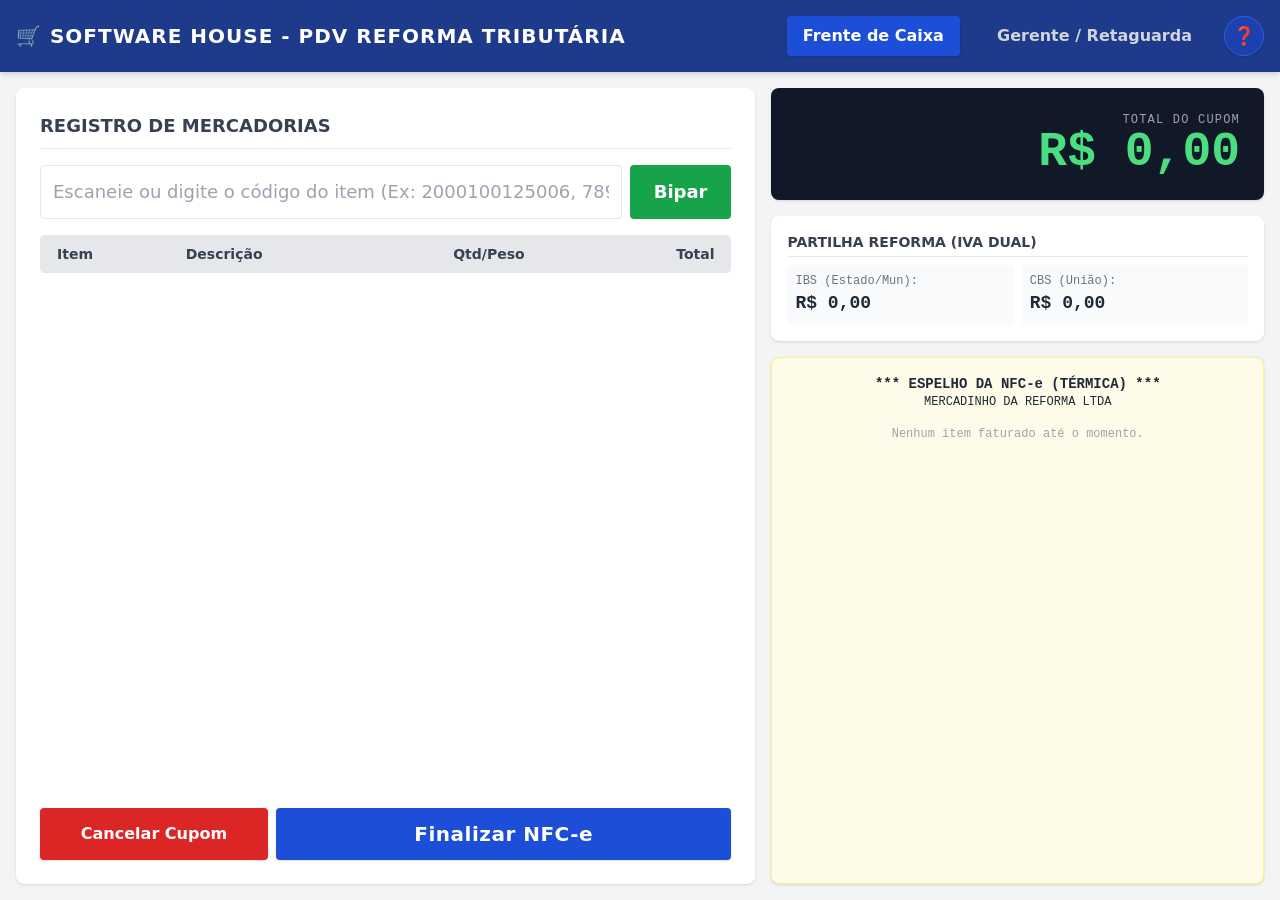
==== frontend/versao1/index.html @ 0dc678d6 "Primeiro commit: projeto Python com venv e .env protegidos" ====
<!DOCTYPE html>
<html lang="pt-BR">
<head>
    <meta charset="UTF-8">
    <meta name="viewport" content="width=device-width, initial-scale=1.0">
    <title>PDV Caixa - Reforma Tributária & IBPT</title>
    <!-- Tailwind CSS para design limpo e responsivo -->
    <script src="estilo.css"></script>
    <link rel="manifest" href="manifest.json">
    <meta name="theme-color" content="#1e3a8a">
</head>
<body class="bg-gray-100 font-sans min-h-screen flex flex-col">

    <!-- Cabeçalho Principal -->
    <header class="bg-blue-900 text-white shadow-md p-4">
    <div class="container mx-auto flex justify-between items-center">
        <h1 class="text-xl font-bold tracking-wider">🛒 SOFTWARE HOUSE - PDV REFORMA TRIBUTÁRIA</h1>
        <div class="flex items-center gap-4">
            <nav class="space-x-4">
                <button onclick="alternarAba('caixa')" id="btn-caixa" class="px-4 py-2 rounded bg-blue-700 font-semibold shadow">Frente de Caixa</button>
                <button onclick="alternarAba('gerente')" id="btn-gerente" class="px-4 py-2 rounded text-gray-300 hover:text-white font-semibold">Gerente / Retaguarda</button>
            </nav>
            <!-- Ícone de Help (?) -->
            <button onclick="abrirModalAjuda()" class="bg-blue-800 hover:bg-blue-700 text-white font-bold w-10 h-10 rounded-full border border-blue-600 flex items-center justify-center text-lg shadow transition" title="Arquitetura do Sistema">
                ❓
            </button>
        </div>
    </div>
</header>

    <!-- Área de Conteúdo -->
    <main class="container mx-auto flex-1 p-4 flex gap-4">

        <!-- ABA 1: FRENTE DE CAIXA (PDV) -->
        <section id="aba-caixa" class="w-full flex gap-4">
            <!-- Coluna Esquerda: Registro de Itens -->
            <div class="w-3/5 bg-white p-6 rounded-lg shadow flex flex-col justify-between">
                <div>
                    <h2 class="text-lg font-bold text-gray-700 mb-4 border-b pb-2">REGISTRO DE MERCADORIAS</h2>
                    <div class="flex gap-2 mb-4">
                        <input type="text" id="input-scanner" placeholder="Escaneie ou digite o código do item (Ex: 2000100125006, 7891991011259)" class="flex-1 p-3 border rounded text-lg focus:outline-none focus:ring-2 focus:ring-blue-500">
                        <button onclick="registrarItemCarrinho()" class="bg-green-600 hover:bg-green-700 text-white px-6 font-bold rounded text-lg">Bipar</button>
                    </div>
                    
                    <!-- Monitor do Item Atual -->
                    <div id="monitor-item" class="bg-blue-50 border-l-4 border-blue-600 p-4 mb-4 rounded hidden">
                        <p class="text-xs font-bold text-blue-800 tracking-wider">ÚLTIMO PRODUTO BIIPADO</p>
                        <p id="monitor-nome" class="text-2xl font-black text-gray-800">---</p>
                        <p id="monitor-detalhe" class="text-sm text-gray-600">---</p>
                    </div>

                    <!-- Lista de Compras -->
                    <div class="border rounded overflow-hidden">
                        <table class="w-full text-left border-collapse">
                            <thead>
                                <tr class="bg-gray-200 text-gray-700 text-sm">
                                    <th class="p-2 pl-4">Item</th>
                                    <th class="p-2">Descrição</th>
                                    <th class="p-2 text-center">Qtd/Peso</th>
                                    <th class="p-2 text-right pr-4">Total</th>
                                </tr>
                            </thead>
                            <tbody id="tabela-carrinho" class="text-gray-600 font-mono text-sm divide-y">
                                <!-- Inserido via JS -->
                            </tbody>
                        </table>
                    </div>
                </div>

                <!-- Botões de Fechamento -->
                <div class="mt-4 flex gap-2">
                    <button onclick="cancelarCupomAtual()" class="w-1/3 bg-red-600 hover:bg-red-700 text-white p-3 font-bold rounded shadow">Cancelar Cupom</button>
                    <button onclick="finalizarFaturamentoCupom()" class="w-2/3 bg-blue-700 hover:bg-blue-800 text-white p-3 font-bold rounded shadow text-xl tracking-wide">Finalizar NFC-e</button>
                </div>
            </div>

            <!-- Coluna Direita: Cupom e Valores Acumulados -->
            <div class="w-2/5 flex flex-col gap-4">
                <!-- Visor de Totais -->
                <div class="bg-gray-900 text-green-400 p-6 rounded-lg shadow text-right font-mono">
                    <p class="text-xs text-gray-400 tracking-widest">TOTAL DO CUPOM</p>
                    <p class="text-5xl font-black" id="visor-total">R$ 0,00</p>
                </div>

                <!-- Painel IVA Dual Realtime -->
                <div class="bg-white p-4 rounded-lg shadow">
                    <h3 class="text-sm font-bold text-gray-700 mb-2 border-b pb-1">PARTILHA REFORMA (IVA DUAL)</h3>
                    <div class="grid grid-cols-2 gap-2 text-sm font-mono">
                        <div class="bg-gray-50 p-2 rounded">
                            <span class="text-xs text-gray-500 block">IBS (Estado/Mun):</span>
                            <strong id="resumo-ibs" class="text-lg text-gray-800">R$ 0,00</strong>
                        </div>
                        <div class="bg-gray-50 p-2 rounded">
                            <span class="text-xs text-gray-500 block">CBS (União):</span>
                            <strong id="resumo-cbs" class="text-lg text-gray-800">R$ 0,00</strong>
                        </div>
                    </div>
                </div>

                <!-- Espelho da NFC-e Impressa -->
                <div class="bg-yellow-50 border border-yellow-200 p-4 rounded-lg shadow flex-1 font-mono text-xs text-gray-800 flex flex-col justify-between overflow-y-auto">
                    <div id="cupom-texto">
                        <p class="text-center font-bold text-sm">*** ESPELHO DA NFC-e (TÉRMICA) ***</p>
                        <p class="text-center mb-4">MERCADINHO DA REFORMA LTDA</p>
                        <div id="cupom-linhas" class="space-y-1">
                            <p class="text-center text-gray-400">Nenhum item faturado até o momento.</p>
                        </div>
                    </div>
                    <div id="cupom-rodape" class="border-t border-dashed border-gray-400 pt-2 mt-4 hidden">
                        <!-- Inserido dinamicamente -->
                    </div>
                </div>
            </div>
        </section>

        <!-- ABA 2: GERENTE / RETAGUARDA (AUDITORIA) -->
        <section id="aba-gerente" class="w-full bg-white p-6 rounded-lg shadow hidden space-y-6">
            <div class="flex justify-between items-center border-b pb-4">
                <h2 class="text-2xl font-bold text-gray-800">Painel do Gerente - Administração Fiscal</h2>
                <div class="space-x-2">
                    <button onclick="executarCargaMockMySQL()" class="bg-blue-600 hover:bg-blue-700 text-white px-4 py-2 font-semibold rounded shadow">1. Carga Dump JSON (MySQL)</button>
                    <button onclick="executarSincronizacaoMatriz()" class="bg-indigo-600 hover:bg-indigo-700 text-white px-4 py-2 font-semibold rounded shadow">2. Sincronizar Tabelas (NCM)</button>
                    <button onclick="carregarRelatorioInconsistencias()" class="bg-red-600 hover:bg-red-700 text-white px-4 py-2 font-semibold rounded shadow">3. Auditar Inconsistências</button>
                </div>
            </div>

            <!-- Relatório de Falhas -->
            <div>
                <h3 class="text-lg font-bold text-red-700 mb-2 flex items-center gap-2">⚠️ PRODUTOS REJEITADOS OU INCONSISTENTES</h3>
                <div class="border rounded-lg overflow-hidden shadow-sm">
                    <table class="w-full text-left border-collapse">
                        <thead>
                            <tr class="bg-red-50 text-red-800 font-bold text-sm border-b">
                                <th class="p-3">ID</th>
                                <th class="p-3">Produto</th>
                                <th class="p-3">NCM</th>
                                <th class="p-3">Falha Identificada</th>
                                <th class="p-3">Detalhamento Técnico</th>
                            </tr>
                        </table>
                        <div id="container-auditoria" class="divide-y text-sm text-gray-600 font-mono">
                            <p class="p-4 text-center text-gray-400">Clique em "Auditar Inconsistências" para executar a varredura ativa.</p>
                        </div>
                    </div>
                </div>
            </div>
        </section>

    </main>
    <!-- SUBSTITUA O BLOCO DO MODAL ANTIGO POR ESTE COMPLETO -->
<div id="modal-ajuda" class="fixed inset-0 bg-black/60 backdrop-blur-sm z-50 flex items-center justify-center hidden p-4">
    <div class="bg-white w-full max-w-4xl rounded-xl shadow-2xl flex flex-col max-h-[90vh]">
        <!-- Cabeçalho do Modal -->
        <div class="bg-blue-900 text-white p-4 rounded-t-xl flex justify-between items-center">
            <h3 class="text-lg font-bold tracking-wide">📐 ARQUITETURA DA SOLUÇÃO & CRONOGRAMA EC 132/2023</h3>
            <button onclick="fecharModalAjuda()" class="text-white hover:text-gray-300 font-black text-xl px-2">&times;</button>
        </div>
        
        <!-- Conteúdo Técnico Rolável -->
        <div class="p-6 overflow-y-auto space-y-6 text-sm text-gray-600 leading-relaxed">
            
            <!-- Sessão Nova: Cronograma da Reforma Tributária -->
            <div class="bg-blue-50 p-4 rounded-lg border border-blue-200">
                <h4 class="font-bold text-blue-950 text-base border-b border-blue-300 pb-1 mb-3">📊 CRONOGRAMA DE TRANSIÇÃO DO IVA DUAL (EC 132/2023)</h4>
                
                <div class="grid grid-cols-1 md:grid-cols-2 gap-4 font-mono text-xs text-gray-800">
                    <!-- Datas de Validade / Extinção -->
                    <div class="bg-white p-3 rounded shadow-sm border">
                        <p class="font-bold text-blue-900 mb-2 border-b pb-1">📅 Datas de Validade dos Tributos</p>
                        <ul class="space-y-1">
                            <li>• <strong>PIS:</strong> Válido até <span class="text-red-600 font-bold">2026-12</span></li>
                            <li>• <strong>COFINS:</strong> Válido até <span class="text-red-600 font-bold">2026-12</span></li>
                            <li>• <strong>IPI:</strong> Válido até <span class="text-red-600 font-bold">2026-12</span></li>
                            <li>• <strong>ICMS:</strong> Válido até <span class="text-red-600 font-bold">2032-12</span></li>
                            <li>• <strong>ISS:</strong> Válido até <span class="text-red-600 font-bold">2032-12</span></li>
                            <li>• <strong>CBS / IBS / IS:</strong> Vigência permanente (<span class="text-green-600 font-bold">3099-12</span>)</li>
                        </ul>
                    </div>

                    <!-- Alíquotas de Transição de Teste (2026-2028) -->
                    <div class="bg-white p-3 rounded shadow-sm border">
                        <p class="font-bold text-blue-900 mb-2 border-b pb-1">⚡ Alíquotas de Referência (Fase de Teste)</p>
                        <ul class="space-y-1">
                            <li class="font-bold text-indigo-900">• Alíquota Estadual - IBS:</li>
                            <li class="pl-4">- 0,1% | Início: 2026-01 | Fim: 2026-12</li>
                            <li class="pl-4">- 0,05% | Início: 2027-01 | Fim: 2028-12</li>
                            <li class="font-bold text-indigo-900 mt-1">• Alíquota Municipal - IBS:</li>
                            <li class="pl-4">- 0,05% | Início: 2027-01 | Fim: 2028-12</li>
                            <li class="text-gray-500 mt-1">• <strong>IPI:</strong> Sem alteração regulamentar nesta fase</li>
                        </ul>
                    </div>
                </div>

                <!-- Escada de Redução Gradual de ICMS / ISS -->
                <div class="bg-white p-3 rounded shadow-sm border mt-3 font-mono text-xs text-gray-800">
                    <p class="font-bold text-blue-900 mb-2 border-b pb-1">📉 Escada de Redução Proporcional (ICMS & ISS)</p>
                    <div class="grid grid-cols-1 sm:grid-cols-2 gap-2">
                        <ul class="space-y-0.5">
                            <li class="font-bold text-amber-800">• Redução Gradual do ICMS:</li>
                            <li>- <strong>Redução 90%:</strong> 2029-01 até 2029-12</li>
                            <li>- <strong>Redução 80%:</strong> 2030-01 até 2030-12</li>
                            <li>- <strong>Redução 70%:</strong> 2031-01 até 2031-12</li>
                            <li>- <strong>Redução 60%:</strong> 2032-01 até 2032-12</li>
                        </ul>
                        <ul class="space-y-0.5">
                            <li class="font-bold text-amber-800">• Redução Gradual do ISS:</li>
                            <li>- <strong>Redução 90%:</strong> 2029-01 até 2029-12</li>
                            <li>- <strong>Redução 80%:</strong> 2030-01 até 2030-12</li>
                            <li>- <strong>Redução 70%:</strong> 2031-01 até 2031-12</li>
                            <li>- <strong>Redução 60%:</strong> 2032-01 até 2032-12</li>
                        </ul>
                    </div>
                </div>
            </div>
            <!-- 📊 TABELAS DE TRANSIÇÃO E DIRETRIZES DA REFORMA (INCLUSÃO) -->
<div class="row mt-4">
    <!-- Coluna da Matriz De-Para -->
    <div class="col-md-12 mb-4">
        <div class="card shadow-sm border-primary">
             <p class="font-bold text-blue-900 mb-2 border-b pb-1">📉 Novas Regras a Serem Consideradas (CST & cClassTrib)</p>
            <div class="card-header bg-primary text-white d-flex align-items-center">
                <i class="bi bi-grid-3x3-gap-fill me-2"></i>
                <h5 class="mb-0">Matriz de Mapeamento De-Para: CST Antigo vs. cClassTrib 2026</h5>
            </div>
            <div class="card-body p-0">
                <div class="table-responsive">
                    <table class="table table-hover table-striped mb-0 align-middle small">
                        <thead class="table-dark text-nowrap">
                            <tr>
                                <th>CST Antigo</th>
                                <th>Descrição CST</th>
                                <th>cClassTrib 2026</th>
                                <th>Descrição cClassTrib</th>
                                <th>Alíquota (IBS+CBS)</th>
                                <th>Observação / Aplicação</th>
                            </tr>
                        </thead>
                        <tbody>
                            <tr><td><strong>00</strong></td><td>Tributação Normal</td><td><code class="text-danger fw-bold">0000</code></td><td>Tributação Padrão</td><td>26,5% <span class="badge bg-warning text-dark">teste: 1%</span></td><td>Varejo geral, eletrônicos</td></tr>
                            <tr><td><strong>10</strong></td><td>Tributada com ST</td><td><code class="text-danger fw-bold">0000</code></td><td>Tributação Padrão</td><td>26,5% <span class="badge bg-warning text-dark">teste: 1%</span></td><td>Aplicável somente estados que mantêm ST</td></tr>
                            <tr><td><strong>20</strong></td><td>Não Tributada</td><td><code class="text-danger fw-bold">1010</code></td><td>Cesta Básica Nacional</td><td><span class="badge bg-success">0%</span></td><td>Itens listados na Lei 214/25</td></tr>
                            <tr><td><strong>30</strong></td><td>Isenta</td><td><code class="text-danger fw-bold">1010</code></td><td>Cesta Básica Nacional</td><td><span class="badge bg-success">0%</span></td><td>Produtos isentos por lei</td></tr>
                            <tr><td><strong>40</strong></td><td>Venda de Ativo Imobilizado</td><td><code class="text-danger fw-bold">9999</code></td><td>Outros/Regime Diferenciado</td><td><span class="text-muted">Variável</span></td><td>Verificar regra específica</td></tr>
                            <tr><td><strong>41</strong></td><td>Devolução de Venda Sujeita ao ICMS</td><td><code class="text-danger fw-bold">0000</code></td><td>Tributação Padrão</td><td>26,5% <span class="badge bg-warning text-dark">teste: 1%</span></td><td>Devolução normal</td></tr>
                            <tr><td><strong>50</strong></td><td>Operação com Isenção do ICMS</td><td><code class="text-danger fw-bold">1010</code></td><td>Cesta Básica Nacional</td><td><span class="badge bg-success">0%</span></td><td>Itens com isenção específica</td></tr>
                            <tr><td><strong>51</strong></td><td>Operação Não-Tributada pela Legislação</td><td><code class="text-danger fw-bold">1010</code></td><td>Cesta Básica Nacional</td><td><span class="badge bg-success">0%</span></td><td>Isenção por lei estadual/federal</td></tr>
                            <tr><td><strong>60</strong></td><td>Crédito do ICMS a Aproveitamento</td><td><code class="text-danger fw-bold">0000</code></td><td>Tributação Padrão</td><td>26,5% <span class="badge bg-warning text-dark">teste: 1%</span></td><td>Compra de insumo</td></tr>
                            <tr><td><strong>70</strong></td><td>Transmissão de Bens Incorporais</td><td><code class="text-danger fw-bold">9999</code></td><td>Outros/Regime Diferenciado</td><td><span class="text-muted">Variável</span></td><td>Serviços intangíveis</td></tr>
                            <tr><td><strong>90</strong></td><td>Outras Operações</td><td><code class="text-danger fw-bold">9999</code></td><td>Outros/Regime Diferenciado</td><td><span class="text-muted">Variável</span></td><td>Consulte regra específica</td></tr>
                            <tr><td><strong>00-MED</strong></td><td>Medicamentos (CST 00)</td><td><code class="text-danger fw-bold">2020</code></td><td>Medicamentos</td><td><span class="badge bg-info text-dark">Redução 60%</span></td><td>Farmácias, distribuidoras</td></tr>
                            <tr><td><strong>20-MED</strong></td><td>Medicamentos Isentos</td><td><code class="text-danger fw-bold">2020</code></td><td>Medicamentos</td><td><span class="badge bg-success">0%</span></td><td>Medicamentos especiais</td></tr>
                            <tr><td><strong>00-EDU</strong></td><td>Educação (CST 00)</td><td><code class="text-danger fw-bold">3030</code></td><td>Serviços de Educação</td><td><span class="badge bg-info text-dark">Redução 60%</span></td><td>Escolas, cursos, faculdades</td></tr>
                            <tr><td><strong>00-PROF</strong></td><td>Profissionais Liberais</td><td><code class="text-danger fw-bold">4040</code></td><td>Profissionais Liberais</td><td><span class="badge bg-secondary">Trimestral</span></td><td>Médicos, advogados, contadores</td></tr>
                        </tbody>
                    </table>
                </div>
            </div>
        </div>
    </div>
</div>

<div class="row">
    <!-- Coluna de Códigos Estruturais -->
    <div class="col-md-6 mb-4">
        <div class="card h-100 shadow-sm border-secondary">
            <div class="card-header bg-secondary text-white">
                <h6 class="mb-0"><i class="bi bi-tags-fill me-2"></i>Dicionário Global cClassTrib</h6>
            </div>
            <div class="card-body py-2">
                <ul class="list-group list-group-flush small">
                    <li class="list-group-item d-flex justify-content-between align-items-center">Tributação Padrão <span class="badge bg-dark">0000</span></li>
                    <li class="list-group-item d-flex justify-content-between align-items-center">Cesta Básica Nacional <span class="badge bg-dark">1010</span></li>
                    <li class="list-group-item d-flex justify-content-between align-items-center">Medicamentos <span class="badge bg-dark">2020</span></li>
                    <li class="list-group-item d-flex justify-content-between align-items-center">Serviços de Educação <span class="badge bg-dark">3030</span></li>
                    <li class="list-group-item d-flex justify-content-between align-items-center">Profissionais Liberais <span class="badge bg-dark">4040</span></li>
                    <li class="list-group-item d-flex justify-content-between align-items-center">Operações Financeiras <span class="badge bg-dark">5050</span></li>
                    <li class="list-group-item d-flex justify-content-between align-items-center">Combustíveis e Energia <span class="badge bg-dark">6060</span></li>
                    <li class="list-group-item d-flex justify-content-between align-items-center">Bebidas Alcoólicas <span class="badge bg-dark">7070</span></li>
                    <li class="list-group-item d-flex justify-content-between align-items-center">Tabaco <span class="badge bg-dark">8080</span></li>
                    <li class="list-group-item d-flex justify-content-between align-items-center">Outros/Regime Diferenciado <span class="badge bg-dark">9999</span></li>
                </ul>
            </div>
        </div>
    </div>

    <!-- Coluna de Diretrizes Técnicas / Regras de Negócio -->
    <div class="col-md-6 mb-4">
        <div class="card h-100 shadow-sm border-warning">
            <div class="card-header bg-warning text-dark fw-bold">
                <h6 class="mb-0"><i class="bi bi-shield-fill-check me-2"></i>Orientações e Regras de Validação</h6>
            </div>
            <div class="card-body small">
                <h6 class="fw-bold mb-1 text-primary">1. Cadastro de Itens & Schema</h6>
                <p class="text-muted mb-3">O campo <code class="text-dark bg-light px-1">cClassTrib</code> deve ser mandatório. O sistema deve validar ativamente a compatibilidade NCM x Classificação antes de gerar o XML da venda.</p>
                
                <h6 class="fw-bold mb-1 text-primary">2. Alíquota de Teste (Fase 2026)</h6>
                <p class="text-muted mb-3">As operações simuladas no PDV devem utilizar a alíquota total temporária de <strong>1%</strong> (sendo <strong>0,9% para a CBS</strong> e <strong>0,1% para o IBS</strong>). A alíquota padrão estimada de 26,5% deve ficar em modo latente.</p>
                
                <h6 class="fw-bold mb-1 text-primary">3. Validação XML (Nota Técnica 2025.002)</h6>
                <div class="alert alert-danger p-2 mb-0 border-0 rounded">
                    <ul class="mb-0 ps-3 text-danger-dark">
                        <li><strong>Rejeição 530:</strong> Tag <code>cClassTrib</code> ausente no nó de tributação do item.</li>
                        <li><strong>Rejeição 999:</strong> Incompatibilidade cadastral ou de regras detectada.</li>
                    </ul>
                </div>
            </div>
        </div>
    </div>
</div>

            <!-- Dados Anteriores da PoC permanecem ordenados abaixo -->
            <div>
                <h4 class="font-bold text-blue-900 text-base border-b pb-1 mb-2">1. Engenharia do Projeto</h4>
                <p>Esta Prova de Conceito (PoC) foi projetada sob o princípio de <strong>automação fiscal baseada em dados puros (Zero Hardcode)</strong>. O sistema não utiliza condicionais estáticas para decidir impostos. Toda a inteligência tributária foi delegada para relacionamentos matemáticos nativos executados dentro do banco de dados local.</p>
            </div>
            <div>
                <h4 class="font-bold text-blue-900 text-base border-b pb-1 mb-2">2. Fontes de Dados Externas</h4>
                <ul class="list-disc pl-5 space-y-1 font-mono text-xs">
                    <li><strong>Planilha IVA Dual (SEFAZ):</strong> Fornece a matriz de flags booleanas de blocos fiscais (ex: <code class="bg-gray-100 p-0.5 rounded">ind_gIBSCBSMono</code>) vinculadas a cada CST/cClassTrib da LC 214/2025.</li>
                    <li><strong>Tabela de NCM do Fisco:</strong> Associa o NCM de 8 dígitos do produto ao código estrutural do <code class="bg-gray-100 p-0.5 rounded">cClassTrib</code>.</li>
                    <li><strong>Arquivo Bruto do IBPT:</strong> Fornece as alíquotas estimadas de carga para a Lei da Transparência (12.741/12) vinculadas estritamente por NCM.</li>
                </ul>
            </div>
            <div>
                <h4 class="font-bold text-blue-900 text-base border-b pb-1 mb-2">3. Extensão da Tabela Mestre</h4>
                <div class="bg-gray-900 text-green-400 p-3 rounded font-mono text-xs mt-2 overflow-x-auto">
                    ALTER TABLE produtos ADD COLUMN cst_iva_dual TEXT;<br>
                    ALTER TABLE produtos ADD COLUMN cclass_trib TEXT;<br>
                    ALTER TABLE produtos ADD COLUMN ind_monofasico INTEGER DEFAULT 0;<br>
                    ALTER TABLE produtos ADD COLUMN ibpt_fed REAL DEFAULT 0.0;<br>
                    ALTER TABLE produtos ADD COLUMN ibpt_est REAL DEFAULT 0.0;
                </div>
            </div>
        </div>
        
        <!-- Rodapé do Modal -->
        <div class="bg-gray-100 p-4 rounded-b-xl flex justify-end">
            <button onclick="fecharModalAjuda()" class="bg-blue-900 hover:bg-blue-800 text-white font-bold px-6 py-2 rounded shadow">Fechar Painel</button>
        </div>
    </div>
</div>

    <!-- Scripts do PWA -->
    <script src="app.js"></script>
    <script>
        // Registra o Service Worker para habilitar o PWA Offline
        if ('serviceWorker' in navigator) {
            navigator.serviceWorker.register('sw.js')
                .then(() => console.log("[PWA] Service Worker Homologado com Sucesso."));
        }
    </script>
</body>
</html>
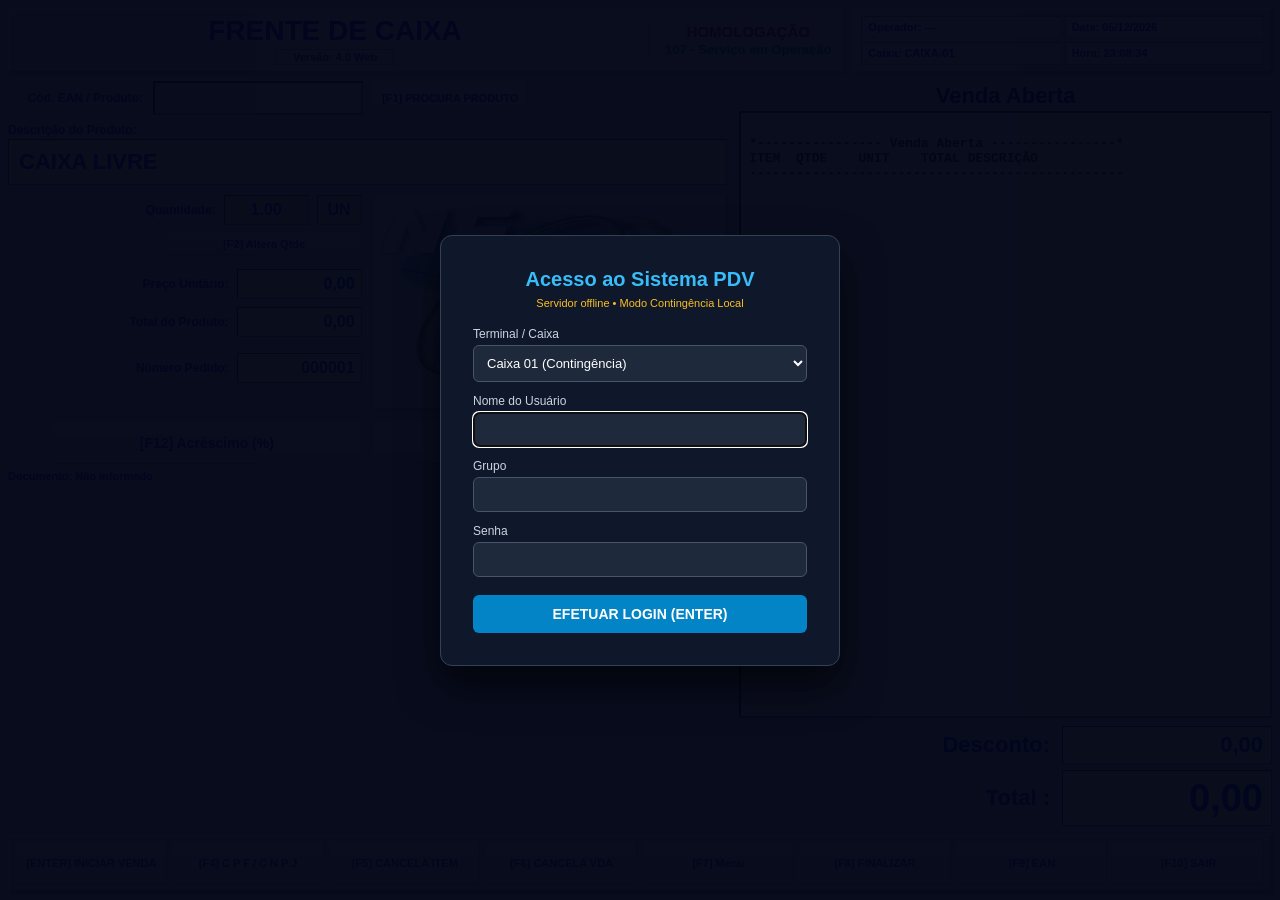
==== commit 9b2e1fa1: "Versão 1.0 do projeto- Atalização do Frente de Caixa" ====
--- a/frontend/versao1/index.html
+++ b/frontend/versao1/index.html
@@ -1,353 +1,339 @@
 <!DOCTYPE html>
 <html lang="pt-BR">
 <head>
-    <meta charset="UTF-8">
-    <meta name="viewport" content="width=device-width, initial-scale=1.0">
-    <title>PDV Caixa - Reforma Tributária & IBPT</title>
-    <!-- Tailwind CSS para design limpo e responsivo -->
-    <script src="estilo.css"></script>
-    <link rel="manifest" href="manifest.json">
-    <meta name="theme-color" content="#1e3a8a">
+  <meta charset="UTF-8" />
+  <meta name="viewport" content="width=device-width, initial-scale=1.0" />
+  <title>FRENTE DE CAIXA - NFC-e</title>
+  <style>* { box-sizing: border-box; margin: 0; padding: 0; }</style>
+  <link rel="stylesheet" href="nfce.css">
 </head>
-<body class="bg-gray-100 font-sans min-h-screen flex flex-col">
-
-    <!-- Cabeçalho Principal -->
-    <header class="bg-blue-900 text-white shadow-md p-4">
-    <div class="container mx-auto flex justify-between items-center">
-        <h1 class="text-xl font-bold tracking-wider">🛒 SOFTWARE HOUSE - PDV REFORMA TRIBUTÁRIA</h1>
-        <div class="flex items-center gap-4">
-            <nav class="space-x-4">
-                <button onclick="alternarAba('caixa')" id="btn-caixa" class="px-4 py-2 rounded bg-blue-700 font-semibold shadow">Frente de Caixa</button>
-                <button onclick="alternarAba('gerente')" id="btn-gerente" class="px-4 py-2 rounded text-gray-300 hover:text-white font-semibold">Gerente / Retaguarda</button>
-            </nav>
-            <!-- Ícone de Help (?) -->
-            <button onclick="abrirModalAjuda()" class="bg-blue-800 hover:bg-blue-700 text-white font-bold w-10 h-10 rounded-full border border-blue-600 flex items-center justify-center text-lg shadow transition" title="Arquitetura do Sistema">
-                ❓
+<body>
+
+  <!-- CABEÇALHO -->
+  <header>
+    <div class="bevel-panel header-esq">
+      <div class="titulo-caixa">
+        <h1>FRENTE DE CAIXA</h1>
+        <span id="badge-versao" class="badge-versao">Versão: 4.0 Web</span>
+      </div>
+      <div class="status-sefaz-box">
+        <div id="lbl-ambiente">HOMOLOGAÇÃO</div>
+        <div id="lbl-status-sefaz">107 - Serviço em Operação</div>
+      </div>
+    </div>
+
+    <div class="bevel-panel header-dir">
+      <div id="header-operador-badge">Operador: ---</div>
+      <div id="lbl-data">Data: --/--/----</div>
+      <div id="header-terminal-badge">Caixa: CAIXA-01</div>
+      <div id="lbl-hora">Hora: 00:00:00</div>
+    </div>
+  </header>
+
+  <!-- CORPO PRINCIPAL -->
+  <main id="aba-caixa">
+    <!-- ESQUERDA -->
+    <section class="col-esquerda">
+      <div>
+        <div class="linha-ean">
+          <label id="lbl-ean" for="input-scanner">Cód. EAN / Produto:</label>
+          <input id="input-scanner" type="text" autocomplete="off" />
+          <button onclick="abrirBuscaProduto()" id="btn-procura-produto" class="btn-pdv" style="height:34px;">
+            [F1] PROCURA PRODUTO
+          </button>
+        </div>
+
+        <div class="grupo-descricao">
+          <label>Descrição do Produto:</label>
+          <input id="txt-descricao" type="text" readonly value="CAIXA LIVRE" class="campo-amarelo" />
+        </div>
+
+        <div class="grid-produto-foto">
+          <div class="campos-valores">
+            <div class="linha-campo">
+              <label>Quantidade:</label>
+              <input id="input-quantidade" type="text" value="1.00" readonly class="campo-qtde" />
+              <input id="txt-unidade" type="text" value="UN" readonly class="campo-qtde" />
+            </div>
+
+            <div class="linha-campo">
+              <button onclick="alterarQuantidade()" id="btn-altera-qtde" class="btn-pdv" style="width:195px;">
+                [F2] Altera Qtde
+              </button>
+            </div>
+
+            <div class="linha-campo" style="margin-top:6px;">
+              <label>Preço Unitário:</label>
+              <input id="txt-preco-unit" type="text" value="0,00" readonly class="campo-amarelo input-valor" />
+            </div>
+
+            <div class="linha-campo">
+              <label>Total do Produto:</label>
+              <input id="txt-total-prod" type="text" value="0,00" readonly class="campo-amarelo input-valor" />
+            </div>
+
+            <div class="linha-campo" style="margin-top:8px;">
+              <label>Número Pedido:</label>
+              <input id="txt-num-pedido" type="text" value="000001" readonly class="campo-amarelo input-valor" />
+            </div>
+          </div>
+
+          <div class="bevel-panel quadro-foto">
+            <img id="img-produto" src="nfe_400.jpg" alt="Logo Emitente"
+                onerror="this.classList.add('hidden'); document.getElementById('placeholder-logo').classList.remove('hidden');" />
+            <div id="placeholder-logo" class="hidden">LOGO DO EMITENTE<br>SEM FOTO</div>
+          </div>
+
+
+        </div>
+
+        <div class="linha-acrescimo-desconto">
+          <div class="box-acrescimo">
+            <span id="lbl-perc-acrescimo"></span>
+            <button onclick="aplicarAcrescimo()" id="btn-acrescimo" class="btn-pdv btn-grande">
+              [F12] Acréscimo (%)
             </button>
-        </div>
-    </div>
-</header>
-
-    <!-- Área de Conteúdo -->
-    <main class="container mx-auto flex-1 p-4 flex gap-4">
-
-        <!-- ABA 1: FRENTE DE CAIXA (PDV) -->
-        <section id="aba-caixa" class="w-full flex gap-4">
-            <!-- Coluna Esquerda: Registro de Itens -->
-            <div class="w-3/5 bg-white p-6 rounded-lg shadow flex flex-col justify-between">
-                <div>
-                    <h2 class="text-lg font-bold text-gray-700 mb-4 border-b pb-2">REGISTRO DE MERCADORIAS</h2>
-                    <div class="flex gap-2 mb-4">
-                        <input type="text" id="input-scanner" placeholder="Escaneie ou digite o código do item (Ex: 2000100125006, 7891991011259)" class="flex-1 p-3 border rounded text-lg focus:outline-none focus:ring-2 focus:ring-blue-500">
-                        <button onclick="registrarItemCarrinho()" class="bg-green-600 hover:bg-green-700 text-white px-6 font-bold rounded text-lg">Bipar</button>
-                    </div>
-                    
-                    <!-- Monitor do Item Atual -->
-                    <div id="monitor-item" class="bg-blue-50 border-l-4 border-blue-600 p-4 mb-4 rounded hidden">
-                        <p class="text-xs font-bold text-blue-800 tracking-wider">ÚLTIMO PRODUTO BIIPADO</p>
-                        <p id="monitor-nome" class="text-2xl font-black text-gray-800">---</p>
-                        <p id="monitor-detalhe" class="text-sm text-gray-600">---</p>
-                    </div>
-
-                    <!-- Lista de Compras -->
-                    <div class="border rounded overflow-hidden">
-                        <table class="w-full text-left border-collapse">
-                            <thead>
-                                <tr class="bg-gray-200 text-gray-700 text-sm">
-                                    <th class="p-2 pl-4">Item</th>
-                                    <th class="p-2">Descrição</th>
-                                    <th class="p-2 text-center">Qtd/Peso</th>
-                                    <th class="p-2 text-right pr-4">Total</th>
-                                </tr>
-                            </thead>
-                            <tbody id="tabela-carrinho" class="text-gray-600 font-mono text-sm divide-y">
-                                <!-- Inserido via JS -->
-                            </tbody>
-                        </table>
-                    </div>
-                </div>
-
-                <!-- Botões de Fechamento -->
-                <div class="mt-4 flex gap-2">
-                    <button onclick="cancelarCupomAtual()" class="w-1/3 bg-red-600 hover:bg-red-700 text-white p-3 font-bold rounded shadow">Cancelar Cupom</button>
-                    <button onclick="finalizarFaturamentoCupom()" class="w-2/3 bg-blue-700 hover:bg-blue-800 text-white p-3 font-bold rounded shadow text-xl tracking-wide">Finalizar NFC-e</button>
-                </div>
-            </div>
-
-            <!-- Coluna Direita: Cupom e Valores Acumulados -->
-            <div class="w-2/5 flex flex-col gap-4">
-                <!-- Visor de Totais -->
-                <div class="bg-gray-900 text-green-400 p-6 rounded-lg shadow text-right font-mono">
-                    <p class="text-xs text-gray-400 tracking-widest">TOTAL DO CUPOM</p>
-                    <p class="text-5xl font-black" id="visor-total">R$ 0,00</p>
-                </div>
-
-                <!-- Painel IVA Dual Realtime -->
-                <div class="bg-white p-4 rounded-lg shadow">
-                    <h3 class="text-sm font-bold text-gray-700 mb-2 border-b pb-1">PARTILHA REFORMA (IVA DUAL)</h3>
-                    <div class="grid grid-cols-2 gap-2 text-sm font-mono">
-                        <div class="bg-gray-50 p-2 rounded">
-                            <span class="text-xs text-gray-500 block">IBS (Estado/Mun):</span>
-                            <strong id="resumo-ibs" class="text-lg text-gray-800">R$ 0,00</strong>
-                        </div>
-                        <div class="bg-gray-50 p-2 rounded">
-                            <span class="text-xs text-gray-500 block">CBS (União):</span>
-                            <strong id="resumo-cbs" class="text-lg text-gray-800">R$ 0,00</strong>
-                        </div>
-                    </div>
-                </div>
-
-                <!-- Espelho da NFC-e Impressa -->
-                <div class="bg-yellow-50 border border-yellow-200 p-4 rounded-lg shadow flex-1 font-mono text-xs text-gray-800 flex flex-col justify-between overflow-y-auto">
-                    <div id="cupom-texto">
-                        <p class="text-center font-bold text-sm">*** ESPELHO DA NFC-e (TÉRMICA) ***</p>
-                        <p class="text-center mb-4">MERCADINHO DA REFORMA LTDA</p>
-                        <div id="cupom-linhas" class="space-y-1">
-                            <p class="text-center text-gray-400">Nenhum item faturado até o momento.</p>
-                        </div>
-                    </div>
-                    <div id="cupom-rodape" class="border-t border-dashed border-gray-400 pt-2 mt-4 hidden">
-                        <!-- Inserido dinamicamente -->
-                    </div>
-                </div>
-            </div>
-        </section>
-
-        <!-- ABA 2: GERENTE / RETAGUARDA (AUDITORIA) -->
-        <section id="aba-gerente" class="w-full bg-white p-6 rounded-lg shadow hidden space-y-6">
-            <div class="flex justify-between items-center border-b pb-4">
-                <h2 class="text-2xl font-bold text-gray-800">Painel do Gerente - Administração Fiscal</h2>
-                <div class="space-x-2">
-                    <button onclick="executarCargaMockMySQL()" class="bg-blue-600 hover:bg-blue-700 text-white px-4 py-2 font-semibold rounded shadow">1. Carga Dump JSON (MySQL)</button>
-                    <button onclick="executarSincronizacaoMatriz()" class="bg-indigo-600 hover:bg-indigo-700 text-white px-4 py-2 font-semibold rounded shadow">2. Sincronizar Tabelas (NCM)</button>
-                    <button onclick="carregarRelatorioInconsistencias()" class="bg-red-600 hover:bg-red-700 text-white px-4 py-2 font-semibold rounded shadow">3. Auditar Inconsistências</button>
-                </div>
-            </div>
-
-            <!-- Relatório de Falhas -->
-            <div>
-                <h3 class="text-lg font-bold text-red-700 mb-2 flex items-center gap-2">⚠️ PRODUTOS REJEITADOS OU INCONSISTENTES</h3>
-                <div class="border rounded-lg overflow-hidden shadow-sm">
-                    <table class="w-full text-left border-collapse">
-                        <thead>
-                            <tr class="bg-red-50 text-red-800 font-bold text-sm border-b">
-                                <th class="p-3">ID</th>
-                                <th class="p-3">Produto</th>
-                                <th class="p-3">NCM</th>
-                                <th class="p-3">Falha Identificada</th>
-                                <th class="p-3">Detalhamento Técnico</th>
-                            </tr>
-                        </table>
-                        <div id="container-auditoria" class="divide-y text-sm text-gray-600 font-mono">
-                            <p class="p-4 text-center text-gray-400">Clique em "Auditar Inconsistências" para executar a varredura ativa.</p>
-                        </div>
-                    </div>
-                </div>
-            </div>
-        </section>
-
-    </main>
-    <!-- SUBSTITUA O BLOCO DO MODAL ANTIGO POR ESTE COMPLETO -->
-<div id="modal-ajuda" class="fixed inset-0 bg-black/60 backdrop-blur-sm z-50 flex items-center justify-center hidden p-4">
-    <div class="bg-white w-full max-w-4xl rounded-xl shadow-2xl flex flex-col max-h-[90vh]">
-        <!-- Cabeçalho do Modal -->
-        <div class="bg-blue-900 text-white p-4 rounded-t-xl flex justify-between items-center">
-            <h3 class="text-lg font-bold tracking-wide">📐 ARQUITETURA DA SOLUÇÃO & CRONOGRAMA EC 132/2023</h3>
-            <button onclick="fecharModalAjuda()" class="text-white hover:text-gray-300 font-black text-xl px-2">&times;</button>
-        </div>
-        
-        <!-- Conteúdo Técnico Rolável -->
-        <div class="p-6 overflow-y-auto space-y-6 text-sm text-gray-600 leading-relaxed">
-            
-            <!-- Sessão Nova: Cronograma da Reforma Tributária -->
-            <div class="bg-blue-50 p-4 rounded-lg border border-blue-200">
-                <h4 class="font-bold text-blue-950 text-base border-b border-blue-300 pb-1 mb-3">📊 CRONOGRAMA DE TRANSIÇÃO DO IVA DUAL (EC 132/2023)</h4>
-                
-                <div class="grid grid-cols-1 md:grid-cols-2 gap-4 font-mono text-xs text-gray-800">
-                    <!-- Datas de Validade / Extinção -->
-                    <div class="bg-white p-3 rounded shadow-sm border">
-                        <p class="font-bold text-blue-900 mb-2 border-b pb-1">📅 Datas de Validade dos Tributos</p>
-                        <ul class="space-y-1">
-                            <li>• <strong>PIS:</strong> Válido até <span class="text-red-600 font-bold">2026-12</span></li>
-                            <li>• <strong>COFINS:</strong> Válido até <span class="text-red-600 font-bold">2026-12</span></li>
-                            <li>• <strong>IPI:</strong> Válido até <span class="text-red-600 font-bold">2026-12</span></li>
-                            <li>• <strong>ICMS:</strong> Válido até <span class="text-red-600 font-bold">2032-12</span></li>
-                            <li>• <strong>ISS:</strong> Válido até <span class="text-red-600 font-bold">2032-12</span></li>
-                            <li>• <strong>CBS / IBS / IS:</strong> Vigência permanente (<span class="text-green-600 font-bold">3099-12</span>)</li>
-                        </ul>
-                    </div>
-
-                    <!-- Alíquotas de Transição de Teste (2026-2028) -->
-                    <div class="bg-white p-3 rounded shadow-sm border">
-                        <p class="font-bold text-blue-900 mb-2 border-b pb-1">⚡ Alíquotas de Referência (Fase de Teste)</p>
-                        <ul class="space-y-1">
-                            <li class="font-bold text-indigo-900">• Alíquota Estadual - IBS:</li>
-                            <li class="pl-4">- 0,1% | Início: 2026-01 | Fim: 2026-12</li>
-                            <li class="pl-4">- 0,05% | Início: 2027-01 | Fim: 2028-12</li>
-                            <li class="font-bold text-indigo-900 mt-1">• Alíquota Municipal - IBS:</li>
-                            <li class="pl-4">- 0,05% | Início: 2027-01 | Fim: 2028-12</li>
-                            <li class="text-gray-500 mt-1">• <strong>IPI:</strong> Sem alteração regulamentar nesta fase</li>
-                        </ul>
-                    </div>
-                </div>
-
-                <!-- Escada de Redução Gradual de ICMS / ISS -->
-                <div class="bg-white p-3 rounded shadow-sm border mt-3 font-mono text-xs text-gray-800">
-                    <p class="font-bold text-blue-900 mb-2 border-b pb-1">📉 Escada de Redução Proporcional (ICMS & ISS)</p>
-                    <div class="grid grid-cols-1 sm:grid-cols-2 gap-2">
-                        <ul class="space-y-0.5">
-                            <li class="font-bold text-amber-800">• Redução Gradual do ICMS:</li>
-                            <li>- <strong>Redução 90%:</strong> 2029-01 até 2029-12</li>
-                            <li>- <strong>Redução 80%:</strong> 2030-01 até 2030-12</li>
-                            <li>- <strong>Redução 70%:</strong> 2031-01 até 2031-12</li>
-                            <li>- <strong>Redução 60%:</strong> 2032-01 até 2032-12</li>
-                        </ul>
-                        <ul class="space-y-0.5">
-                            <li class="font-bold text-amber-800">• Redução Gradual do ISS:</li>
-                            <li>- <strong>Redução 90%:</strong> 2029-01 até 2029-12</li>
-                            <li>- <strong>Redução 80%:</strong> 2030-01 até 2030-12</li>
-                            <li>- <strong>Redução 70%:</strong> 2031-01 até 2031-12</li>
-                            <li>- <strong>Redução 60%:</strong> 2032-01 até 2032-12</li>
-                        </ul>
-                    </div>
-                </div>
-            </div>
-            <!-- 📊 TABELAS DE TRANSIÇÃO E DIRETRIZES DA REFORMA (INCLUSÃO) -->
-<div class="row mt-4">
-    <!-- Coluna da Matriz De-Para -->
-    <div class="col-md-12 mb-4">
-        <div class="card shadow-sm border-primary">
-             <p class="font-bold text-blue-900 mb-2 border-b pb-1">📉 Novas Regras a Serem Consideradas (CST & cClassTrib)</p>
-            <div class="card-header bg-primary text-white d-flex align-items-center">
-                <i class="bi bi-grid-3x3-gap-fill me-2"></i>
-                <h5 class="mb-0">Matriz de Mapeamento De-Para: CST Antigo vs. cClassTrib 2026</h5>
-            </div>
-            <div class="card-body p-0">
-                <div class="table-responsive">
-                    <table class="table table-hover table-striped mb-0 align-middle small">
-                        <thead class="table-dark text-nowrap">
-                            <tr>
-                                <th>CST Antigo</th>
-                                <th>Descrição CST</th>
-                                <th>cClassTrib 2026</th>
-                                <th>Descrição cClassTrib</th>
-                                <th>Alíquota (IBS+CBS)</th>
-                                <th>Observação / Aplicação</th>
-                            </tr>
-                        </thead>
-                        <tbody>
-                            <tr><td><strong>00</strong></td><td>Tributação Normal</td><td><code class="text-danger fw-bold">0000</code></td><td>Tributação Padrão</td><td>26,5% <span class="badge bg-warning text-dark">teste: 1%</span></td><td>Varejo geral, eletrônicos</td></tr>
-                            <tr><td><strong>10</strong></td><td>Tributada com ST</td><td><code class="text-danger fw-bold">0000</code></td><td>Tributação Padrão</td><td>26,5% <span class="badge bg-warning text-dark">teste: 1%</span></td><td>Aplicável somente estados que mantêm ST</td></tr>
-                            <tr><td><strong>20</strong></td><td>Não Tributada</td><td><code class="text-danger fw-bold">1010</code></td><td>Cesta Básica Nacional</td><td><span class="badge bg-success">0%</span></td><td>Itens listados na Lei 214/25</td></tr>
-                            <tr><td><strong>30</strong></td><td>Isenta</td><td><code class="text-danger fw-bold">1010</code></td><td>Cesta Básica Nacional</td><td><span class="badge bg-success">0%</span></td><td>Produtos isentos por lei</td></tr>
-                            <tr><td><strong>40</strong></td><td>Venda de Ativo Imobilizado</td><td><code class="text-danger fw-bold">9999</code></td><td>Outros/Regime Diferenciado</td><td><span class="text-muted">Variável</span></td><td>Verificar regra específica</td></tr>
-                            <tr><td><strong>41</strong></td><td>Devolução de Venda Sujeita ao ICMS</td><td><code class="text-danger fw-bold">0000</code></td><td>Tributação Padrão</td><td>26,5% <span class="badge bg-warning text-dark">teste: 1%</span></td><td>Devolução normal</td></tr>
-                            <tr><td><strong>50</strong></td><td>Operação com Isenção do ICMS</td><td><code class="text-danger fw-bold">1010</code></td><td>Cesta Básica Nacional</td><td><span class="badge bg-success">0%</span></td><td>Itens com isenção específica</td></tr>
-                            <tr><td><strong>51</strong></td><td>Operação Não-Tributada pela Legislação</td><td><code class="text-danger fw-bold">1010</code></td><td>Cesta Básica Nacional</td><td><span class="badge bg-success">0%</span></td><td>Isenção por lei estadual/federal</td></tr>
-                            <tr><td><strong>60</strong></td><td>Crédito do ICMS a Aproveitamento</td><td><code class="text-danger fw-bold">0000</code></td><td>Tributação Padrão</td><td>26,5% <span class="badge bg-warning text-dark">teste: 1%</span></td><td>Compra de insumo</td></tr>
-                            <tr><td><strong>70</strong></td><td>Transmissão de Bens Incorporais</td><td><code class="text-danger fw-bold">9999</code></td><td>Outros/Regime Diferenciado</td><td><span class="text-muted">Variável</span></td><td>Serviços intangíveis</td></tr>
-                            <tr><td><strong>90</strong></td><td>Outras Operações</td><td><code class="text-danger fw-bold">9999</code></td><td>Outros/Regime Diferenciado</td><td><span class="text-muted">Variável</span></td><td>Consulte regra específica</td></tr>
-                            <tr><td><strong>00-MED</strong></td><td>Medicamentos (CST 00)</td><td><code class="text-danger fw-bold">2020</code></td><td>Medicamentos</td><td><span class="badge bg-info text-dark">Redução 60%</span></td><td>Farmácias, distribuidoras</td></tr>
-                            <tr><td><strong>20-MED</strong></td><td>Medicamentos Isentos</td><td><code class="text-danger fw-bold">2020</code></td><td>Medicamentos</td><td><span class="badge bg-success">0%</span></td><td>Medicamentos especiais</td></tr>
-                            <tr><td><strong>00-EDU</strong></td><td>Educação (CST 00)</td><td><code class="text-danger fw-bold">3030</code></td><td>Serviços de Educação</td><td><span class="badge bg-info text-dark">Redução 60%</span></td><td>Escolas, cursos, faculdades</td></tr>
-                            <tr><td><strong>00-PROF</strong></td><td>Profissionais Liberais</td><td><code class="text-danger fw-bold">4040</code></td><td>Profissionais Liberais</td><td><span class="badge bg-secondary">Trimestral</span></td><td>Médicos, advogados, contadores</td></tr>
-                        </tbody>
-                    </table>
-                </div>
-            </div>
-        </div>
-    </div>
-</div>
-
-<div class="row">
-    <!-- Coluna de Códigos Estruturais -->
-    <div class="col-md-6 mb-4">
-        <div class="card h-100 shadow-sm border-secondary">
-            <div class="card-header bg-secondary text-white">
-                <h6 class="mb-0"><i class="bi bi-tags-fill me-2"></i>Dicionário Global cClassTrib</h6>
-            </div>
-            <div class="card-body py-2">
-                <ul class="list-group list-group-flush small">
-                    <li class="list-group-item d-flex justify-content-between align-items-center">Tributação Padrão <span class="badge bg-dark">0000</span></li>
-                    <li class="list-group-item d-flex justify-content-between align-items-center">Cesta Básica Nacional <span class="badge bg-dark">1010</span></li>
-                    <li class="list-group-item d-flex justify-content-between align-items-center">Medicamentos <span class="badge bg-dark">2020</span></li>
-                    <li class="list-group-item d-flex justify-content-between align-items-center">Serviços de Educação <span class="badge bg-dark">3030</span></li>
-                    <li class="list-group-item d-flex justify-content-between align-items-center">Profissionais Liberais <span class="badge bg-dark">4040</span></li>
-                    <li class="list-group-item d-flex justify-content-between align-items-center">Operações Financeiras <span class="badge bg-dark">5050</span></li>
-                    <li class="list-group-item d-flex justify-content-between align-items-center">Combustíveis e Energia <span class="badge bg-dark">6060</span></li>
-                    <li class="list-group-item d-flex justify-content-between align-items-center">Bebidas Alcoólicas <span class="badge bg-dark">7070</span></li>
-                    <li class="list-group-item d-flex justify-content-between align-items-center">Tabaco <span class="badge bg-dark">8080</span></li>
-                    <li class="list-group-item d-flex justify-content-between align-items-center">Outros/Regime Diferenciado <span class="badge bg-dark">9999</span></li>
-                </ul>
-            </div>
-        </div>
-    </div>
-
-    <!-- Coluna de Diretrizes Técnicas / Regras de Negócio -->
-    <div class="col-md-6 mb-4">
-        <div class="card h-100 shadow-sm border-warning">
-            <div class="card-header bg-warning text-dark fw-bold">
-                <h6 class="mb-0"><i class="bi bi-shield-fill-check me-2"></i>Orientações e Regras de Validação</h6>
-            </div>
-            <div class="card-body small">
-                <h6 class="fw-bold mb-1 text-primary">1. Cadastro de Itens & Schema</h6>
-                <p class="text-muted mb-3">O campo <code class="text-dark bg-light px-1">cClassTrib</code> deve ser mandatório. O sistema deve validar ativamente a compatibilidade NCM x Classificação antes de gerar o XML da venda.</p>
-                
-                <h6 class="fw-bold mb-1 text-primary">2. Alíquota de Teste (Fase 2026)</h6>
-                <p class="text-muted mb-3">As operações simuladas no PDV devem utilizar a alíquota total temporária de <strong>1%</strong> (sendo <strong>0,9% para a CBS</strong> e <strong>0,1% para o IBS</strong>). A alíquota padrão estimada de 26,5% deve ficar em modo latente.</p>
-                
-                <h6 class="fw-bold mb-1 text-primary">3. Validação XML (Nota Técnica 2025.002)</h6>
-                <div class="alert alert-danger p-2 mb-0 border-0 rounded">
-                    <ul class="mb-0 ps-3 text-danger-dark">
-                        <li><strong>Rejeição 530:</strong> Tag <code>cClassTrib</code> ausente no nó de tributação do item.</li>
-                        <li><strong>Rejeição 999:</strong> Incompatibilidade cadastral ou de regras detectada.</li>
-                    </ul>
-                </div>
-            </div>
-        </div>
-    </div>
-</div>
-
-            <!-- Dados Anteriores da PoC permanecem ordenados abaixo -->
-            <div>
-                <h4 class="font-bold text-blue-900 text-base border-b pb-1 mb-2">1. Engenharia do Projeto</h4>
-                <p>Esta Prova de Conceito (PoC) foi projetada sob o princípio de <strong>automação fiscal baseada em dados puros (Zero Hardcode)</strong>. O sistema não utiliza condicionais estáticas para decidir impostos. Toda a inteligência tributária foi delegada para relacionamentos matemáticos nativos executados dentro do banco de dados local.</p>
-            </div>
-            <div>
-                <h4 class="font-bold text-blue-900 text-base border-b pb-1 mb-2">2. Fontes de Dados Externas</h4>
-                <ul class="list-disc pl-5 space-y-1 font-mono text-xs">
-                    <li><strong>Planilha IVA Dual (SEFAZ):</strong> Fornece a matriz de flags booleanas de blocos fiscais (ex: <code class="bg-gray-100 p-0.5 rounded">ind_gIBSCBSMono</code>) vinculadas a cada CST/cClassTrib da LC 214/2025.</li>
-                    <li><strong>Tabela de NCM do Fisco:</strong> Associa o NCM de 8 dígitos do produto ao código estrutural do <code class="bg-gray-100 p-0.5 rounded">cClassTrib</code>.</li>
-                    <li><strong>Arquivo Bruto do IBPT:</strong> Fornece as alíquotas estimadas de carga para a Lei da Transparência (12.741/12) vinculadas estritamente por NCM.</li>
-                </ul>
-            </div>
-            <div>
-                <h4 class="font-bold text-blue-900 text-base border-b pb-1 mb-2">3. Extensão da Tabela Mestre</h4>
-                <div class="bg-gray-900 text-green-400 p-3 rounded font-mono text-xs mt-2 overflow-x-auto">
-                    ALTER TABLE produtos ADD COLUMN cst_iva_dual TEXT;<br>
-                    ALTER TABLE produtos ADD COLUMN cclass_trib TEXT;<br>
-                    ALTER TABLE produtos ADD COLUMN ind_monofasico INTEGER DEFAULT 0;<br>
-                    ALTER TABLE produtos ADD COLUMN ibpt_fed REAL DEFAULT 0.0;<br>
-                    ALTER TABLE produtos ADD COLUMN ibpt_est REAL DEFAULT 0.0;
-                </div>
-            </div>
-        </div>
-        
-        <!-- Rodapé do Modal -->
-        <div class="bg-gray-100 p-4 rounded-b-xl flex justify-end">
-            <button onclick="fecharModalAjuda()" class="bg-blue-900 hover:bg-blue-800 text-white font-bold px-6 py-2 rounded shadow">Fechar Painel</button>
-        </div>
-    </div>
-</div>
-
-    <!-- Scripts do PWA -->
-    <script src="app.js"></script>
-    <script>
-        // Registra o Service Worker para habilitar o PWA Offline
-        if ('serviceWorker' in navigator) {
-            navigator.serviceWorker.register('sw.js')
-                .then(() => console.log("[PWA] Service Worker Homologado com Sucesso."));
-        }
-    </script>
+          </div>
+          <button onclick="aplicarDesconto()" id="btn-desconto" class="btn-pdv btn-grande">
+            [F11] Desconto (Vlr)
+          </button>
+        </div>
+
+        <div id="lbl-doc-cliente">Documento: Não informado</div>
+      </div>
+
+      <div id="painel-menu-aux" class="bevel-panel hidden">
+        <button onclick="executarSuprimento()" class="btn-pdv">[F1] SUPRIMENTO</button>
+        <button onclick="executarSangria()" class="btn-pdv">[F2] SANGRIA</button>
+        <button onclick="reimprimirCupom()" class="btn-pdv">[F3] Reimpressão</button>
+        <button onclick="abrirCalculadora()" class="btn-pdv">[F4] CALCULADORA</button>
+        <button onclick="abrirCaixa()" class="btn-pdv">[F5] Abre Caixa</button>
+        <button onclick="emitirLeituraX()" class="btn-pdv">[F6] Leitura X</button>
+        <button disabled class="btn-pdv" style="visibility:hidden;"></button>
+        <button onclick="toggleMenuAuxiliar(false)" class="btn-pdv" style="color:#cc0000;">[F7] FECHAR</button>
+      </div>
+    </section>
+
+    <!-- DIREITA -->
+    <section class="col-direita">
+      <div class="status-venda-topo">
+        <span id="lbl-status-venda">Venda Aberta</span>
+      </div>
+
+      <div id="bobina-cupom" class="bobina-papel">
+*---------------- Venda Aberta ----------------*
+ITEM  QTDE    UNIT    TOTAL DESCRIÇÃO
+------------------------------------------------
+      </div>
+
+      <div class="totais-box">
+        <div class="linha-total">
+          <label>Desconto:</label>
+          <input id="visor-desconto" type="text" value="0,00" readonly class="campo-amarelo" />
+        </div>
+        <div class="linha-total">
+          <label>Total :</label>
+          <input id="visor-total" type="text" value="0,00" readonly class="campo-amarelo" />
+        </div>
+      </div>
+    </section>
+  </main>
+
+  <!-- BARRA INFERIOR -->
+  <footer class="bevel-panel">
+    <button onclick="iniciarVenda()" id="btn-iniciar" class="btn-pdv">[ENTER] INICIAR VENDA</button>
+    <button onclick="informarCpfNota()" id="btn-cpf" class="btn-pdv">[F4] C P F / C N P J</button>
+    <button onclick="cancelarItemEspecifico()" id="btn-canc-item" class="btn-pdv">[F5] CANCELA ITEM</button>
+    <button onclick="cancelarCupomAtual()" id="btn-canc-venda" class="btn-pdv">[F6] CANCELA VDA</button>
+    <button onclick="toggleMenuAuxiliar()" id="btn-menu" class="btn-pdv">[F7] Menu</button>
+    <button onclick="finalizarFaturamentoCupom()" id="btn-finalizar" class="btn-pdv">[F8] FINALIZAR</button>
+    <button onclick="focarEAN()" id="btn-ean" class="btn-pdv">[F9] EAN</button>
+    <button onclick="fazerLogoff()" id="btn-sair" class="btn-pdv">[F10] SAIR</button>
+  </footer>
+    <!-- MODAL [F1] PROCURA PRODUTO (ImportaProduto) -->
+  <div id="modal-procura-produto" class="modal-overlay hidden">
+    <div class="modal-janela">
+      <div class="modal-titulo-bar">
+        <span>LOCALIZAR PRODUTO [F1]</span>
+        <button onclick="fecharBuscaProduto()" class="btn-pdv" style="padding: 1px 6px;">X</button>
+      </div>
+
+      <div class="modal-busca-box">
+        <label for="input-busca-produto">Descrição / EAN:</label>
+        <input id="input-busca-produto" type="text" autocomplete="off" placeholder="DIGITE O NOME OU CÓDIGO DO PRODUTO..." />
+        <button onclick="consultarProdutosAPI()" class="btn-pdv" style="height: 32px;">Pesquisar</button>
+      </div>
+
+      <div class="modal-tabela-container">
+        <table class="tabela-produtos">
+          <thead>
+            <tr>
+              <th style="width: 75px;">Código</th>
+              <th style="width: 130px;">EAN / Barras</th>
+              <th>Descrição do Produto</th>
+              <th style="width: 50px; text-align: center;">Unid</th>
+              <th style="width: 100px; text-align: right;">Preço (R$)</th>
+            </tr>
+          </thead>
+          <tbody id="tbody-produtos-busca">
+            <tr><td colspan="5" style="text-align:center; padding: 20px; color: #666;">Digite para pesquisar...</td></tr>
+          </tbody>
+        </table>
+      </div>
+
+      <div class="modal-rodape">
+        <span>[↑ / ↓] Navegar &nbsp;|&nbsp; [ENTER] Confirmar Produto &nbsp;|&nbsp; [ESC] Fechar</span>
+        <div style="display: flex; gap: 8px;">
+          <button onclick="confirmarProdutoSelecionado()" class="btn-pdv" style="height: 32px; width: 110px;">[ENTER] Selecionar</button>
+          <button onclick="fecharBuscaProduto()" class="btn-pdv" style="height: 32px; width: 90px; color: #cc0000;">[ESC] Cancelar</button>
+        </div>
+      </div>
+    </div>
+  </div>
+    <!-- MODAL [F8] EFETUA PAGAMENTO (EfetuaPagamento) -->
+  <div id="modal-efetua-pagamento" class="modal-overlay hidden">
+    <div class="modal-pgto-janela">
+      <div class="modal-titulo-bar">
+        <span>FINALIZAÇÃO DA VENDA - EFETUAR PAGAMENTO [F8]</span>
+        <button onclick="fecharModalPagamento()" class="btn-pdv" style="padding: 1px 6px;">X</button>
+      </div>
+
+      <div class="pgto-grid">
+        <!-- Esquerda: Lançamento da Forma de Pagamento -->
+        <div class="pgto-form-box">
+          <div>
+            <label for="select-forma-pgto">Forma de Pagamento (tPag):</label>
+            <select id="select-forma-pgto" class="pgto-select">
+              <option value="01">01 - DINHEIRO</option>
+              <option value="03">03 - CARTÃO DE CRÉDITO</option>
+              <option value="04">04 - CARTÃO DE DÉBITO</option>
+              <option value="17">17 - PIX</option>
+              <option value="02">02 - CHEQUE</option>
+              <option value="05">05 - CRÉDITO LOJA / CREDIÁRIO</option>
+              <option value="99">99 - OUTROS</option>
+            </select>
+          </div>
+
+          <div>
+            <label for="input-valor-pgto">Valor a Lançar (R$):</label>
+            <input id="input-valor-pgto" type="text" autocomplete="off" class="pgto-input" />
+          </div>
+
+          <button onclick="adicionarPagamentoLista()" class="btn-pdv" style="height: 38px; font-size: 13px;">
+            [ENTER] Lançar Pagamento
+          </button>
+        </div>
+
+        <!-- Direita: Totalizadores + Lista de Pagamentos Lançados -->
+        <div style="display: flex; flex-direction: column; gap: 8px;">
+          <div class="pgto-resumo-cards">
+            <div class="pgto-card-valor">
+              <span>TOTAL A PAGAR:</span>
+              <strong id="pgto-total-cupom">0,00</strong>
+            </div>
+            <div class="pgto-card-valor">
+              <span>TOTAL PAGO:</span>
+              <strong id="pgto-total-pago" style="color: #16a34a;">0,00</strong>
+            </div>
+            <div class="pgto-card-valor">
+              <span>RESTANTE:</span>
+              <strong id="pgto-restante" style="color: #cc0000;">0,00</strong>
+            </div>
+            <div class="pgto-card-valor">
+              <span>TROCO:</span>
+              <strong id="pgto-troco" style="color: #000099;">0,00</strong>
+            </div>
+          </div>
+
+          <div class="pgto-lista-box">
+            <table class="tabela-produtos">
+              <thead>
+                <tr>
+                  <th>Forma de Pagamento</th>
+                  <th style="text-align: right;">Valor (R$)</th>
+                  <th style="width: 36px; text-align: center;">Ação</th>
+                </tr>
+              </thead>
+              <tbody id="tbody-pagamentos-lancados"></tbody>
+            </table>
+          </div>
+        </div>
+      </div>
+
+      <div class="modal-rodape" style="margin-top: 12px;">
+        <span>[ENTER] Lança / Confirma &nbsp;|&nbsp; [ESC] Cancelar</span>
+        <div style="display: flex; gap: 8px;">
+          <button id="btn-confirmar-pgto-final" onclick="confirmarEncerramentoVenda()" class="btn-pdv"
+                  style="height: 38px; padding: 0 16px; font-size: 13px; color: #006600;" disabled>
+            [F8] CONFIRMAR E EMITIR NFC-e
+          </button>
+          <button onclick="fecharModalPagamento()" class="btn-pdv" style="height: 38px; width: 100px; color: #cc0000;">
+            [ESC] Desistir
+          </button>
+        </div>
+      </div>
+    </div>
+  </div>
+    <!-- MODAL [F3] REIMPRESSÃO / PEDIDOS PENDENTES (PedidosPendentes) -->
+  <div id="modal-reimpressao" class="modal-overlay hidden">
+    <div class="modal-janela" style="width: 860px; height: 490px;">
+      <div class="modal-titulo-bar">
+        <span>REIMPRESSÃO DE CUPOM / NOTAS PENDENTES [F3]</span>
+        <button onclick="fecharModalReimpressao()" class="btn-pdv" style="padding: 1px 6px;">X</button>
+      </div>
+
+      <div class="modal-busca-box" style="justify-content: space-between;">
+        <div style="display: flex; gap: 6px;">
+          <button onclick="carregarNotasReimpressao('TODAS')" id="filtro-nota-TODAS" class="btn-pdv">Todas</button>
+          <button onclick="carregarNotasReimpressao('AUTORIZADAS')" id="filtro-nota-AUTORIZADAS" class="btn-pdv">Autorizadas</button>
+          <button onclick="carregarNotasReimpressao('PENDENTES')" id="filtro-nota-PENDENTES" class="btn-pdv" style="color: #cc0000;">Pendentes / Contingência</button>
+        </div>
+        <span id="lbl-qtd-notas-reimp" style="font-size: 11px; font-weight: bold; color: #000080;">0 registros</span>
+      </div>
+
+      <div class="modal-tabela-container">
+        <table class="tabela-produtos">
+          <thead>
+            <tr>
+              <th style="width: 75px;">Nº Nota</th>
+              <th style="width: 45px;">Série</th>
+              <th style="width: 45px;">Mod</th>
+              <th style="width: 135px;">Data / Hora</th>
+              <th>Consumidor / Destinatário</th>
+              <th style="width: 95px; text-align: right;">Total (R$)</th>
+              <th style="width: 115px; text-align: center;">Status SEFAZ</th>
+            </tr>
+          </thead>
+          <tbody id="tbody-notas-reimpressao"></tbody>
+        </table>
+      </div>
+
+            <div class="modal-rodape">
+        <span>[↑ / ↓] Navegar &nbsp;|&nbsp; [ENTER] Carregar na Bobina &nbsp;|&nbsp; [ESC] Fechar</span>
+        <div style="display: flex; gap: 6px;">
+          <button id="btn-transmitir-pendente" onclick="transmitirNotaPendente()" class="btn-pdv"
+                  style="height: 34px; padding: 0 10px; color: #b45309;" disabled>
+            Transmitir Pendente
+          </button>
+          <button onclick="executarReimpressaoSelecionada(true)" class="btn-pdv" style="height: 34px; padding: 0 10px;">
+            Baixar XML
+          </button>
+          <button onclick="executarReimpressaoSelecionada(false, true)" class="btn-pdv" style="height: 34px; padding: 0 12px; color: #000080;">
+            Imprimir 80mm
+          </button>
+          <button onclick="executarReimpressaoSelecionada(false, false)" class="btn-pdv" style="height: 34px; padding: 0 12px; color: #006600;">
+            [ENTER] Bobina
+          </button>
+          <button onclick="fecharModalReimpressao()" class="btn-pdv" style="height: 34px; width: 80px; color: #cc0000;">
+            [ESC] Fechar
+          </button>
+        </div>
+      </div>
+
+    </div>
+  </div>
+
+  <script src="auth_retaguarda.js"></script>
+  <script src="app.js"></script>
 </body>
 </html>
--- a/frontend/versao1/nfce.css
+++ b/frontend/versao1/nfce.css
@@ -0,0 +1,385 @@
+    
+    body {
+      font-family: Tahoma, Arial, sans-serif;
+      background-color: #d4d0c8;
+      height: 100vh;
+      display: flex;
+      flex-direction: column;
+      justify-content: space-between;
+      padding: 8px;
+      overflow: hidden;
+      user-select: none;
+    }
+
+    .bevel-panel {
+      background: #ece9d8;
+      border: 2px outset #ffffff;
+      box-shadow: 1px 1px 2px rgba(0,0,0,0.25);
+    }
+    .campo-amarelo {
+      background-color: #fff8b6;
+      color: #0000ff;
+      font-weight: bold;
+      border: 1px inset #808080;
+    }
+    .campo-qtde {
+      background-color: #ffff99;
+      color: #0000ff;
+      font-weight: bold;
+      border: 1px inset #808080;
+    }
+    .btn-pdv {
+      background: linear-gradient(#f8f8f8, #dcdcdc);
+      border: 1px outset #ffffff;
+      color: #0000ff;
+      font-weight: bold;
+      font-size: 11px;
+      cursor: pointer;
+      padding: 4px 8px;
+    }
+    .btn-pdv:active { border-style: inset; }
+    .btn-pdv:disabled { opacity: 0.45; cursor: not-allowed; }
+    .hidden { display: none !important; }
+
+    /* Cabeçalho */
+    header {
+      display: grid;
+      grid-template-columns: 2fr 1fr;
+      gap: 8px;
+      margin-bottom: 8px;
+    }
+    .header-esq {
+      display: flex;
+      align-items: center;
+      justify-content: space-between;
+      padding: 6px 12px;
+    }
+    .titulo-caixa { text-align: center; flex: 1; }
+    .titulo-caixa h1 { font-size: 28px; color: #0000ff; font-weight: 900; line-height: 1.1; }
+    .badge-versao {
+      display: inline-block;
+      margin-top: 2px;
+      padding: 1px 16px;
+      font-size: 11px;
+      font-weight: bold;
+      color: #0033cc;
+      background: #e5e5e5;
+      border: 1px solid #999;
+    }
+    .status-sefaz-box {
+      text-align: center;
+      padding-left: 16px;
+      border-left: 1px solid #b5b5b5;
+    }
+    #lbl-ambiente { font-size: 15px; font-weight: bold; color: #cc0000; }
+    #lbl-status-sefaz { font-size: 13px; font-weight: bold; color: #16a34a; margin-top: 2px; }
+
+    .header-dir {
+      display: grid;
+      grid-template-columns: 1fr 1fr;
+      gap: 4px;
+      padding: 6px;
+      font-size: 11px;
+      font-weight: bold;
+      color: #0000ff;
+    }
+    .header-dir div {
+      border: 1px inset #ccc;
+      background: #f4f4f4;
+      padding: 4px 6px;
+      white-space: nowrap;
+      overflow: hidden;
+      text-overflow: ellipsis;
+    }
+
+    /* Corpo Principal */
+    main {
+      flex: 1;
+      display: grid;
+      grid-template-columns: 1.35fr 1fr;
+      gap: 12px;
+      overflow: hidden;
+    }
+    .col-esquerda {
+      display: flex;
+      flex-direction: column;
+      justify-content: space-between;
+    }
+    .linha-ean {
+      display: flex;
+      align-items: center;
+      gap: 10px;
+      margin-bottom: 8px;
+    }
+    .linha-ean label { font-size: 12px; font-weight: bold; color: #0000ff; width: 135px; text-align: right; }
+    #input-scanner {
+      width: 210px;
+      height: 34px;
+      padding: 0 8px;
+      font-size: 18px;
+      font-weight: bold;
+      color: #cc0000;
+      background: #eeedec;
+      border: 2px inset #808080;
+    }
+    #input-scanner:focus { background: #ffff99; outline: none; }
+
+    .grupo-descricao { margin-bottom: 10px; }
+    .grupo-descricao label { display: block; font-size: 12px; font-weight: bold; color: #0000ff; margin-bottom: 2px; }
+    #txt-descricao { width: 100%; height: 46px; padding: 0 10px; font-size: 22px; text-transform: uppercase; }
+
+    .grid-produto-foto {
+      display: grid;
+      grid-template-columns: 1fr 1fr;
+      gap: 12px;
+      align-items: start;
+    }
+    .campos-valores { display: flex; flex-direction: column; gap: 8px; }
+    .linha-campo { display: flex; align-items: center; justify-content: flex-end; gap: 8px; }
+    .linha-campo label { font-size: 12px; font-weight: bold; color: #0000ff; }
+    #input-quantidade { width: 85px; height: 30px; text-align: center; font-size: 16px; }
+    #txt-unidade { width: 45px; height: 30px; text-align: center; font-size: 16px; }
+    .input-valor { width: 125px; height: 30px; padding: 0 6px; text-align: right; font-size: 16px; }
+
+        .quadro-foto {
+      background: #666666;
+      height: 215px;
+      display: flex;
+      align-items: center;
+      justify-content: center;
+      padding: 0;
+      overflow: hidden;
+    }
+    .quadro-foto img {
+      width: 100%;
+      height: 100%;
+      object-fit: fill;
+      display: block;
+    }
+    #placeholder-logo { color: #ffffff; font-size: 12px; font-weight: bold; text-align: center; }
+
+    .linha-acrescimo-desconto {
+      display: grid;
+      grid-template-columns: 1fr 1fr;
+      gap: 12px;
+      margin-top: 12px;
+    }
+    .box-acrescimo { display: flex; align-items: center; gap: 6px; }
+    #lbl-perc-acrescimo { font-size: 12px; font-weight: bold; color: #ff0000; width: 38px; }
+    .btn-grande { height: 42px; font-size: 14px; flex: 1; }
+    #lbl-doc-cliente { font-size: 11px; font-weight: bold; color: #0000ff; margin-top: 6px; }
+
+        #painel-menu-aux {
+      position: fixed;
+      bottom: 58px;
+      left: 8px;
+      width: 57%;
+      z-index: 100;
+      display: grid;
+      grid-template-columns: repeat(4, 1fr);
+      gap: 6px;
+      padding: 8px;
+      background: #ece9d8;
+      border: 2px outset #ffffff;
+      box-shadow: 0 -4px 14px rgba(0, 0, 0, 0.35);
+    }
+    #painel-menu-aux button { height: 38px; }
+
+    /* Coluna Direita: Bobina e Totais */
+    .col-direita {
+      display: flex;
+      flex-direction: column;
+      justify-content: space-between;
+      overflow: hidden;
+    }
+    .status-venda-topo { text-align: center; padding: 2px 0; }
+    #lbl-status-venda { font-size: 22px; font-weight: 900; color: #000099; }
+
+        .bobina-papel {
+      flex: 1;
+      min-height: 0;
+      background-color: #fffcca;
+      font-family: 'Courier New', monospace;
+      font-size: 13px;
+      font-weight: bold;
+      color: #111;
+      border: 2px inset #808080;
+      padding: 8px;
+      overflow-y: auto;
+      white-space: pre;
+    }
+
+    #visor-desconto { width: 200px; height: 34px; padding: 0 8px; text-align: right; font-size: 20px; }
+    #visor-total { width: 200px; height: 46px; padding: 0 8px; text-align: right; font-size: 32px; }
+
+    .totais-box {
+      margin-top: 8px;
+      display: flex;
+      flex-direction: column;
+      gap: 6px;
+    }
+    .linha-total {
+      display: flex;
+      align-items: center;
+      justify-content: flex-end;
+      gap: 12px;
+    }
+    .linha-total label { font-size: 22px; font-weight: bold; color: #0000ff; }
+    #visor-desconto { width: 210px; height: 38px; padding: 0 8px; text-align: right; font-size: 22px; }
+    #visor-total { width: 210px; height: 56px; padding: 0 8px; text-align: right; font-size: 38px; }
+
+    /* Rodapé */
+    footer {
+      display: grid;
+      grid-template-columns: repeat(8, 1fr);
+      gap: 6px;
+      padding: 6px;
+      margin-top: 8px;
+    }
+    footer button { height: 42px; }
+        /* Modal [F1] Procura Produto */
+    .modal-overlay {
+      position: fixed;
+      inset: 0;
+      background: rgba(0, 0, 0, 0.45);
+      display: flex;
+      align-items: center;
+      justify-content: center;
+      z-index: 9999;
+    }
+    .modal-janela {
+      width: 780px;
+      max-width: 95vw;
+      height: 460px;
+      background: #ece9d8;
+      border: 2px outset #ffffff;
+      box-shadow: 0 10px 25px rgba(0, 0, 0, 0.5);
+      display: flex;
+      flex-direction: column;
+      padding: 8px;
+    }
+    .modal-titulo-bar {
+      background: linear-gradient(90deg, #000080, #1084d0);
+      color: #ffffff;
+      font-weight: bold;
+      font-size: 13px;
+      padding: 5px 10px;
+      display: flex;
+      justify-content: space-between;
+      align-items: center;
+      margin-bottom: 8px;
+    }
+    .modal-busca-box {
+      display: flex;
+      gap: 8px;
+      align-items: center;
+      margin-bottom: 8px;
+    }
+    .modal-busca-box label { font-size: 12px; font-weight: bold; color: #0000ff; }
+    #input-busca-produto {
+      flex: 1;
+      height: 32px;
+      padding: 0 8px;
+      font-size: 15px;
+      font-weight: bold;
+      text-transform: uppercase;
+      background: #ffff99;
+      color: #0000ff;
+      border: 2px inset #808080;
+    }
+    .modal-tabela-container {
+      flex: 1;
+      background: #ffffff;
+      border: 2px inset #808080;
+      overflow-y: auto;
+    }
+    .tabela-produtos { width: 100%; border-collapse: collapse; font-size: 12px; }
+    .tabela-produtos th {
+      background: #d4d0c8;
+      color: #000080;
+      text-align: left;
+      padding: 6px 8px;
+      border-bottom: 1px solid #808080;
+      position: sticky;
+      top: 0;
+    }
+    .tabela-produtos td { padding: 6px 8px; border-bottom: 1px solid #e5e5e5; font-weight: bold; }
+    .tabela-produtos tr.selecionado { background-color: #0a246a; color: #ffffff; }
+    .modal-rodape {
+      display: flex;
+      justify-content: space-between;
+      align-items: center;
+      margin-top: 8px;
+      font-size: 11px;
+      color: #333;
+      font-weight: bold;
+    }
+        /* Modal [F8] Efetua Pagamento */
+    .modal-pgto-janela {
+      width: 680px;
+      max-width: 95vw;
+      background: #ece9d8;
+      border: 2px outset #ffffff;
+      box-shadow: 0 10px 25px rgba(0, 0, 0, 0.55);
+      display: flex;
+      flex-direction: column;
+      padding: 10px;
+    }
+    .pgto-grid {
+      display: grid;
+      grid-template-columns: 1fr 1.1fr;
+      gap: 12px;
+    }
+    .pgto-form-box {
+      display: flex;
+      flex-direction: column;
+      gap: 10px;
+      background: #f4f3ee;
+      padding: 10px;
+      border: 1px inset #999;
+    }
+    .pgto-form-box label {
+      display: block;
+      font-size: 12px;
+      font-weight: bold;
+      color: #0000ff;
+      margin-bottom: 3px;
+    }
+    .pgto-select, .pgto-input {
+      width: 100%;
+      height: 36px;
+      padding: 0 8px;
+      font-size: 16px;
+      font-weight: bold;
+      border: 2px inset #808080;
+    }
+    .pgto-select { background: #ffffff; color: #000080; }
+    .pgto-input { background: #ffff99; color: #0000ff; text-align: right; font-size: 20px; }
+    .pgto-resumo-cards {
+      display: grid;
+      grid-template-columns: 1fr 1fr;
+      gap: 6px;
+    }
+    .pgto-card-valor {
+      background: #fff8b6;
+      border: 1px inset #808080;
+      padding: 6px 8px;
+      text-align: right;
+    }
+    .pgto-card-valor span {
+      display: block;
+      font-size: 11px;
+      font-weight: bold;
+      color: #333;
+      text-align: left;
+    }
+    .pgto-card-valor strong {
+      font-size: 20px;
+      color: #0000ff;
+    }
+    .pgto-lista-box {
+      background: #ffffff;
+      border: 2px inset #808080;
+      height: 155px;
+      overflow-y: auto;
+    }
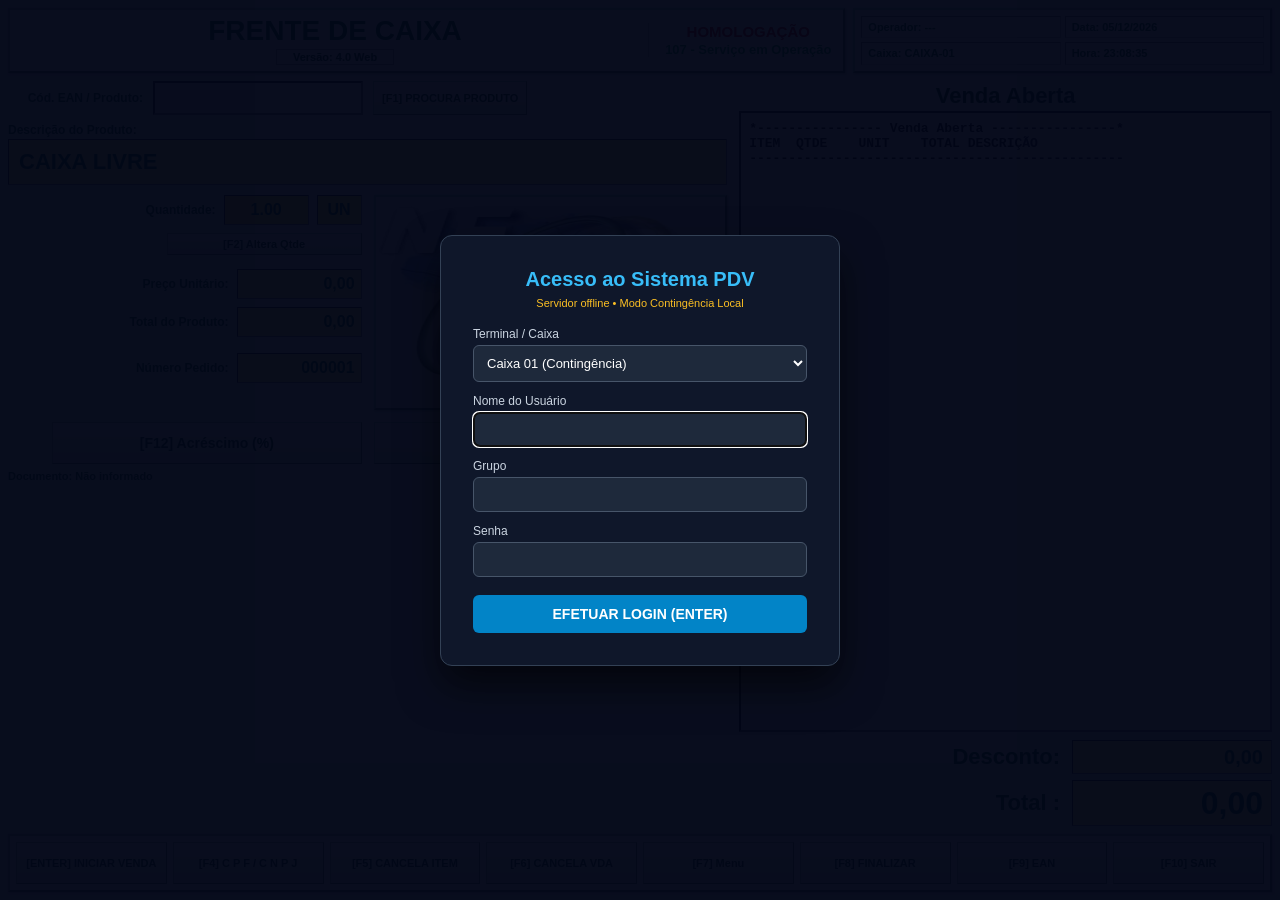
==== commit eb1e0c1b: "Versão Refatoração dos scripts do Frontend" ====
--- a/frontend/versao1/index.html
+++ b/frontend/versao1/index.html
@@ -4,10 +4,12 @@
   <meta charset="UTF-8" />
   <meta name="viewport" content="width=device-width, initial-scale=1.0" />
   <title>FRENTE DE CAIXA - NFC-e</title>
-  <style>* { box-sizing: border-box; margin: 0; padding: 0; }</style>
-  <link rel="stylesheet" href="nfce.css">
+  <link rel="stylesheet" href="../css/temas.css" />
+  <link rel="stylesheet" href="../css/base.css" />
+  <link rel="stylesheet" href="../css/layout.css" />
+  <link rel="stylesheet" href="../css/modais.css" />
 </head>
-<body>
+<body class="tema-verde-amarelo">
 
   <!-- CABEÇALHO -->
   <header>
@@ -21,7 +23,6 @@
         <div id="lbl-status-sefaz">107 - Serviço em Operação</div>
       </div>
     </div>
-
     <div class="bevel-panel header-dir">
       <div id="header-operador-badge">Operador: ---</div>
       <div id="lbl-data">Data: --/--/----</div>
@@ -32,15 +33,12 @@
 
   <!-- CORPO PRINCIPAL -->
   <main id="aba-caixa">
-    <!-- ESQUERDA -->
     <section class="col-esquerda">
       <div>
         <div class="linha-ean">
           <label id="lbl-ean" for="input-scanner">Cód. EAN / Produto:</label>
           <input id="input-scanner" type="text" autocomplete="off" />
-          <button onclick="abrirBuscaProduto()" id="btn-procura-produto" class="btn-pdv" style="height:34px;">
-            [F1] PROCURA PRODUTO
-          </button>
+          <button onclick="pdvUI.abrirBusca()" id="btn-procura-produto" class="btn-pdv" style="height:34px;">[F1] PROCURA PRODUTO</button>
         </div>
 
         <div class="grupo-descricao">
@@ -55,23 +53,17 @@
               <input id="input-quantidade" type="text" value="1.00" readonly class="campo-qtde" />
               <input id="txt-unidade" type="text" value="UN" readonly class="campo-qtde" />
             </div>
-
             <div class="linha-campo">
-              <button onclick="alterarQuantidade()" id="btn-altera-qtde" class="btn-pdv" style="width:195px;">
-                [F2] Altera Qtde
-              </button>
-            </div>
-
+              <button onclick="pdvUI.alterarQuantidade()" id="btn-altera-qtde" class="btn-pdv" style="width:195px;">[F2] Altera Qtde</button>
+            </div>
             <div class="linha-campo" style="margin-top:6px;">
               <label>Preço Unitário:</label>
               <input id="txt-preco-unit" type="text" value="0,00" readonly class="campo-amarelo input-valor" />
             </div>
-
             <div class="linha-campo">
               <label>Total do Produto:</label>
               <input id="txt-total-prod" type="text" value="0,00" readonly class="campo-amarelo input-valor" />
             </div>
-
             <div class="linha-campo" style="margin-top:8px;">
               <label>Número Pedido:</label>
               <input id="txt-num-pedido" type="text" value="000001" readonly class="campo-amarelo input-valor" />
@@ -80,126 +72,115 @@
 
           <div class="bevel-panel quadro-foto">
             <img id="img-produto" src="nfe_400.jpg" alt="Logo Emitente"
-                onerror="this.classList.add('hidden'); document.getElementById('placeholder-logo').classList.remove('hidden');" />
+                 onerror="this.classList.add('hidden'); document.getElementById('placeholder-logo').classList.remove('hidden');" />
             <div id="placeholder-logo" class="hidden">LOGO DO EMITENTE<br>SEM FOTO</div>
           </div>
-
-
         </div>
 
         <div class="linha-acrescimo-desconto">
           <div class="box-acrescimo">
             <span id="lbl-perc-acrescimo"></span>
-            <button onclick="aplicarAcrescimo()" id="btn-acrescimo" class="btn-pdv btn-grande">
-              [F12] Acréscimo (%)
-            </button>
-          </div>
-          <button onclick="aplicarDesconto()" id="btn-desconto" class="btn-pdv btn-grande">
-            [F11] Desconto (Vlr)
-          </button>
+            <button onclick="pdvUI.aplicarAcrescimo()" id="btn-acrescimo" class="btn-pdv btn-grande">[F12] Acréscimo (%)</button>
+          </div>
+          <button onclick="pdvUI.aplicarDesconto()" id="btn-desconto" class="btn-pdv btn-grande">[F11] Desconto (Vlr)</button>
         </div>
 
         <div id="lbl-doc-cliente">Documento: Não informado</div>
       </div>
 
       <div id="painel-menu-aux" class="bevel-panel hidden">
-        <button onclick="executarSuprimento()" class="btn-pdv">[F1] SUPRIMENTO</button>
-        <button onclick="executarSangria()" class="btn-pdv">[F2] SANGRIA</button>
-        <button onclick="reimprimirCupom()" class="btn-pdv">[F3] Reimpressão</button>
-        <button onclick="abrirCalculadora()" class="btn-pdv">[F4] CALCULADORA</button>
-        <button onclick="abrirCaixa()" class="btn-pdv">[F5] Abre Caixa</button>
-        <button onclick="emitirLeituraX()" class="btn-pdv">[F6] Leitura X</button>
+        <button onclick="pdvUI.executarSuprimento()" class="btn-pdv">[F1] SUPRIMENTO</button>
+        <button onclick="pdvUI.executarSangria()" class="btn-pdv">[F2] SANGRIA</button>
+        <button onclick="pdvUI.abrirReimpressao()" class="btn-pdv">[F3] Reimpressão</button>
+        <button onclick="pdvUI.abrirCalculadora()" class="btn-pdv">[F4] CALCULADORA</button>
+        <button onclick="pdvUI.abrirCaixa()" class="btn-pdv">[F5] Abre Caixa</button>
+        <button onclick="pdvUI.emitirLeituraX()" class="btn-pdv">[F6] Leitura X</button>
         <button disabled class="btn-pdv" style="visibility:hidden;"></button>
-        <button onclick="toggleMenuAuxiliar(false)" class="btn-pdv" style="color:#cc0000;">[F7] FECHAR</button>
+        <button onclick="pdvUI.toggleMenuAuxiliar(false)" class="btn-pdv" style="color:#cc0000;">[F7] FECHAR</button>
       </div>
     </section>
 
-    <!-- DIREITA -->
     <section class="col-direita">
-      <div class="status-venda-topo">
-        <span id="lbl-status-venda">Venda Aberta</span>
-      </div>
-
-      <div id="bobina-cupom" class="bobina-papel">
-*---------------- Venda Aberta ----------------*
+      <div class="status-venda-topo"><span id="lbl-status-venda">Venda Aberta</span></div>
+      <div id="bobina-cupom" class="bobina-papel">*---------------- Venda Aberta ----------------*
 ITEM  QTDE    UNIT    TOTAL DESCRIÇÃO
 ------------------------------------------------
       </div>
-
       <div class="totais-box">
-        <div class="linha-total">
-          <label>Desconto:</label>
-          <input id="visor-desconto" type="text" value="0,00" readonly class="campo-amarelo" />
-        </div>
-        <div class="linha-total">
-          <label>Total :</label>
-          <input id="visor-total" type="text" value="0,00" readonly class="campo-amarelo" />
-        </div>
+        <div class="linha-total"><label>Desconto:</label><input id="visor-desconto" type="text" value="0,00" readonly class="campo-amarelo" /></div>
+        <div class="linha-total"><label>Total :</label><input id="visor-total" type="text" value="0,00" readonly class="campo-amarelo" /></div>
       </div>
     </section>
   </main>
 
   <!-- BARRA INFERIOR -->
   <footer class="bevel-panel">
-    <button onclick="iniciarVenda()" id="btn-iniciar" class="btn-pdv">[ENTER] INICIAR VENDA</button>
-    <button onclick="informarCpfNota()" id="btn-cpf" class="btn-pdv">[F4] C P F / C N P J</button>
-    <button onclick="cancelarItemEspecifico()" id="btn-canc-item" class="btn-pdv">[F5] CANCELA ITEM</button>
-    <button onclick="cancelarCupomAtual()" id="btn-canc-venda" class="btn-pdv">[F6] CANCELA VDA</button>
-    <button onclick="toggleMenuAuxiliar()" id="btn-menu" class="btn-pdv">[F7] Menu</button>
-    <button onclick="finalizarFaturamentoCupom()" id="btn-finalizar" class="btn-pdv">[F8] FINALIZAR</button>
-    <button onclick="focarEAN()" id="btn-ean" class="btn-pdv">[F9] EAN</button>
+    <button onclick="pdvUI.iniciarVenda()" id="btn-iniciar" class="btn-pdv">[ENTER] INICIAR VENDA</button>
+    <button onclick="pdvUI.informarCpfNota()" id="btn-cpf" class="btn-pdv">[F4] C P F / C N P J</button>
+    <button onclick="pdvUI.cancelarItem()" id="btn-canc-item" class="btn-pdv">[F5] CANCELA ITEM</button>
+    <button onclick="pdvUI.cancelarVenda()" id="btn-canc-venda" class="btn-pdv">[F6] CANCELA VDA</button>
+    <button onclick="pdvUI.toggleMenuAuxiliar()" id="btn-menu" class="btn-pdv">[F7] Menu</button>
+    <button onclick="pdvUI.abrirPagamento()" id="btn-finalizar" class="btn-pdv">[F8] FINALIZAR</button>
+    <button onclick="pdvUI.focarEAN()" id="btn-ean" class="btn-pdv">[F9] EAN</button>
     <button onclick="fazerLogoff()" id="btn-sair" class="btn-pdv">[F10] SAIR</button>
   </footer>
-    <!-- MODAL [F1] PROCURA PRODUTO (ImportaProduto) -->
+  <!-- MODAL UNIVERSAL (Substitui prompt) -->
+  <div id="modal-input-universal" class="modal-overlay hidden">
+    <div class="modal-pgto-janela" style="width: 420px;">
+      <div class="modal-titulo-bar">
+        <span id="modal-univ-titulo">ENTRADA DE DADOS</span>
+        <button onclick="pdvUI.fecharUniversal(null)" class="btn-pdv" style="padding: 1px 6px;">X</button>
+      </div>
+      <div style="padding: 10px 6px; display: flex; flex-direction: column; gap: 10px;">
+        <label id="modal-univ-label" for="modal-univ-campo" style="font-size: 13px; font-weight: bold; color: #0000ff;">Informe o valor:</label>
+        <input id="modal-univ-campo" type="text" autocomplete="off" class="pgto-input" style="text-align: center;" />
+        <span id="modal-univ-dica" style="font-size: 11px; color: #444; font-weight: bold;"></span>
+      </div>
+      <div class="modal-rodape" style="margin-top: 8px;">
+        <span>[ENTER] Confirmar | [ESC] Cancelar</span>
+        <div style="display: flex; gap: 8px;">
+          <button onclick="pdvUI.confirmarUniversal()" class="btn-pdv" style="height: 34px; width: 100px; color: #006600;">[ENTER] OK</button>
+          <button onclick="pdvUI.fecharUniversal(null)" class="btn-pdv" style="height: 34px; width: 90px; color: #cc0000;">[ESC] Cancelar</button>
+        </div>
+      </div>
+    </div>
+  </div>
+
+  <!-- MODAL [F1] PROCURA PRODUTO -->
   <div id="modal-procura-produto" class="modal-overlay hidden">
     <div class="modal-janela">
       <div class="modal-titulo-bar">
         <span>LOCALIZAR PRODUTO [F1]</span>
-        <button onclick="fecharBuscaProduto()" class="btn-pdv" style="padding: 1px 6px;">X</button>
-      </div>
-
+        <button onclick="pdvUI.fecharBusca()" class="btn-pdv" style="padding: 1px 6px;">X</button>
+      </div>
       <div class="modal-busca-box">
         <label for="input-busca-produto">Descrição / EAN:</label>
-        <input id="input-busca-produto" type="text" autocomplete="off" placeholder="DIGITE O NOME OU CÓDIGO DO PRODUTO..." />
-        <button onclick="consultarProdutosAPI()" class="btn-pdv" style="height: 32px;">Pesquisar</button>
-      </div>
-
+        <input id="input-busca-produto" type="text" autocomplete="off" placeholder="DIGITE O NOME OU CÓDIGO..." />
+        <button onclick="pdvUI.consultarProdutos()" class="btn-pdv" style="height: 32px;">Pesquisar</button>
+      </div>
       <div class="modal-tabela-container">
         <table class="tabela-produtos">
-          <thead>
-            <tr>
-              <th style="width: 75px;">Código</th>
-              <th style="width: 130px;">EAN / Barras</th>
-              <th>Descrição do Produto</th>
-              <th style="width: 50px; text-align: center;">Unid</th>
-              <th style="width: 100px; text-align: right;">Preço (R$)</th>
-            </tr>
-          </thead>
-          <tbody id="tbody-produtos-busca">
-            <tr><td colspan="5" style="text-align:center; padding: 20px; color: #666;">Digite para pesquisar...</td></tr>
-          </tbody>
+          <thead><tr><th style="width:75px;">Código</th><th style="width:130px;">EAN / Barras</th><th>Descrição</th><th style="width:50px; text-align:center;">Unid</th><th style="width:100px; text-align:right;">Preço (R$)</th></tr></thead>
+          <tbody id="tbody-produtos-busca"></tbody>
         </table>
       </div>
-
       <div class="modal-rodape">
-        <span>[↑ / ↓] Navegar &nbsp;|&nbsp; [ENTER] Confirmar Produto &nbsp;|&nbsp; [ESC] Fechar</span>
+        <span>[↑ / ↓] Navegar | [ENTER] Confirmar | [ESC] Fechar</span>
         <div style="display: flex; gap: 8px;">
-          <button onclick="confirmarProdutoSelecionado()" class="btn-pdv" style="height: 32px; width: 110px;">[ENTER] Selecionar</button>
-          <button onclick="fecharBuscaProduto()" class="btn-pdv" style="height: 32px; width: 90px; color: #cc0000;">[ESC] Cancelar</button>
-        </div>
-      </div>
-    </div>
-  </div>
-    <!-- MODAL [F8] EFETUA PAGAMENTO (EfetuaPagamento) -->
+          <button onclick="pdvUI.confirmarProdutoBusca()" class="btn-pdv" style="height: 32px; width: 110px;">[ENTER] Selecionar</button>
+          <button onclick="pdvUI.fecharBusca()" class="btn-pdv" style="height: 32px; width: 90px; color: #cc0000;">[ESC] Cancelar</button>
+        </div>
+      </div>
+    </div>
+  </div>
+  <!-- MODAL [F8] EFETUA PAGAMENTO -->
   <div id="modal-efetua-pagamento" class="modal-overlay hidden">
     <div class="modal-pgto-janela">
       <div class="modal-titulo-bar">
         <span>FINALIZAÇÃO DA VENDA - EFETUAR PAGAMENTO [F8]</span>
-        <button onclick="fecharModalPagamento()" class="btn-pdv" style="padding: 1px 6px;">X</button>
-      </div>
-
+        <button onclick="pdvUI.fecharPagamento()" class="btn-pdv" style="padding: 1px 6px;">X</button>
+      </div>
       <div class="pgto-grid">
-        <!-- Esquerda: Lançamento da Forma de Pagamento -->
         <div class="pgto-form-box">
           <div>
             <label for="select-forma-pgto">Forma de Pagamento (tPag):</label>
@@ -213,127 +194,72 @@
               <option value="99">99 - OUTROS</option>
             </select>
           </div>
-
           <div>
             <label for="input-valor-pgto">Valor a Lançar (R$):</label>
             <input id="input-valor-pgto" type="text" autocomplete="off" class="pgto-input" />
           </div>
-
-          <button onclick="adicionarPagamentoLista()" class="btn-pdv" style="height: 38px; font-size: 13px;">
-            [ENTER] Lançar Pagamento
-          </button>
-        </div>
-
-        <!-- Direita: Totalizadores + Lista de Pagamentos Lançados -->
+          <button onclick="pdvUI.adicionarPagamento()" class="btn-pdv" style="height: 38px; font-size: 13px;">[ENTER] Lançar Pagamento</button>
+        </div>
         <div style="display: flex; flex-direction: column; gap: 8px;">
           <div class="pgto-resumo-cards">
-            <div class="pgto-card-valor">
-              <span>TOTAL A PAGAR:</span>
-              <strong id="pgto-total-cupom">0,00</strong>
-            </div>
-            <div class="pgto-card-valor">
-              <span>TOTAL PAGO:</span>
-              <strong id="pgto-total-pago" style="color: #16a34a;">0,00</strong>
-            </div>
-            <div class="pgto-card-valor">
-              <span>RESTANTE:</span>
-              <strong id="pgto-restante" style="color: #cc0000;">0,00</strong>
-            </div>
-            <div class="pgto-card-valor">
-              <span>TROCO:</span>
-              <strong id="pgto-troco" style="color: #000099;">0,00</strong>
-            </div>
-          </div>
-
+            <div class="pgto-card-valor"><span>TOTAL A PAGAR:</span><strong id="pgto-total-cupom">0,00</strong></div>
+            <div class="pgto-card-valor"><span>TOTAL PAGO:</span><strong id="pgto-total-pago" style="color:#16a34a;">0,00</strong></div>
+            <div class="pgto-card-valor"><span>RESTANTE:</span><strong id="pgto-restante" style="color:#cc0000;">0,00</strong></div>
+            <div class="pgto-card-valor"><span>TROCO:</span><strong id="pgto-troco" style="color:#000099;">0,00</strong></div>
+          </div>
           <div class="pgto-lista-box">
             <table class="tabela-produtos">
-              <thead>
-                <tr>
-                  <th>Forma de Pagamento</th>
-                  <th style="text-align: right;">Valor (R$)</th>
-                  <th style="width: 36px; text-align: center;">Ação</th>
-                </tr>
-              </thead>
+              <thead><tr><th>Forma de Pagamento</th><th style="text-align:right;">Valor (R$)</th><th style="width:36px; text-align:center;">Ação</th></tr></thead>
               <tbody id="tbody-pagamentos-lancados"></tbody>
             </table>
           </div>
         </div>
       </div>
-
       <div class="modal-rodape" style="margin-top: 12px;">
-        <span>[ENTER] Lança / Confirma &nbsp;|&nbsp; [ESC] Cancelar</span>
+        <span>[ENTER] Lança / Confirma | [ESC] Cancelar</span>
         <div style="display: flex; gap: 8px;">
-          <button id="btn-confirmar-pgto-final" onclick="confirmarEncerramentoVenda()" class="btn-pdv"
-                  style="height: 38px; padding: 0 16px; font-size: 13px; color: #006600;" disabled>
-            [F8] CONFIRMAR E EMITIR NFC-e
-          </button>
-          <button onclick="fecharModalPagamento()" class="btn-pdv" style="height: 38px; width: 100px; color: #cc0000;">
-            [ESC] Desistir
-          </button>
-        </div>
-      </div>
-    </div>
-  </div>
-    <!-- MODAL [F3] REIMPRESSÃO / PEDIDOS PENDENTES (PedidosPendentes) -->
+          <button id="btn-confirmar-pgto-final" onclick="pdvUI.confirmarEncerramentoVenda()" class="btn-pdv" style="height: 38px; padding: 0 16px; font-size: 13px; color: #006600;" disabled>[F8] CONFIRMAR E EMITIR NFC-e</button>
+          <button onclick="pdvUI.fecharPagamento()" class="btn-pdv" style="height: 38px; width: 100px; color: #cc0000;">[ESC] Desistir</button>
+        </div>
+      </div>
+    </div>
+  </div>
+
+  <!-- MODAL [F3] REIMPRESSÃO -->
   <div id="modal-reimpressao" class="modal-overlay hidden">
     <div class="modal-janela" style="width: 860px; height: 490px;">
       <div class="modal-titulo-bar">
         <span>REIMPRESSÃO DE CUPOM / NOTAS PENDENTES [F3]</span>
-        <button onclick="fecharModalReimpressao()" class="btn-pdv" style="padding: 1px 6px;">X</button>
-      </div>
-
+        <button onclick="pdvUI.fecharReimpressao()" class="btn-pdv" style="padding: 1px 6px;">X</button>
+      </div>
       <div class="modal-busca-box" style="justify-content: space-between;">
         <div style="display: flex; gap: 6px;">
-          <button onclick="carregarNotasReimpressao('TODAS')" id="filtro-nota-TODAS" class="btn-pdv">Todas</button>
-          <button onclick="carregarNotasReimpressao('AUTORIZADAS')" id="filtro-nota-AUTORIZADAS" class="btn-pdv">Autorizadas</button>
-          <button onclick="carregarNotasReimpressao('PENDENTES')" id="filtro-nota-PENDENTES" class="btn-pdv" style="color: #cc0000;">Pendentes / Contingência</button>
+          <button onclick="pdvUI.carregarNotas('TODAS')" class="btn-pdv">Todas</button>
+          <button onclick="pdvUI.carregarNotas('AUTORIZADAS')" class="btn-pdv">Autorizadas</button>
+          <button onclick="pdvUI.carregarNotas('PENDENTES')" class="btn-pdv" style="color: #cc0000;">Pendentes / Contingência</button>
         </div>
         <span id="lbl-qtd-notas-reimp" style="font-size: 11px; font-weight: bold; color: #000080;">0 registros</span>
       </div>
-
       <div class="modal-tabela-container">
         <table class="tabela-produtos">
-          <thead>
-            <tr>
-              <th style="width: 75px;">Nº Nota</th>
-              <th style="width: 45px;">Série</th>
-              <th style="width: 45px;">Mod</th>
-              <th style="width: 135px;">Data / Hora</th>
-              <th>Consumidor / Destinatário</th>
-              <th style="width: 95px; text-align: right;">Total (R$)</th>
-              <th style="width: 115px; text-align: center;">Status SEFAZ</th>
-            </tr>
-          </thead>
+          <thead><tr><th style="width:75px;">Nº Nota</th><th style="width:45px;">Série</th><th style="width:45px;">Mod</th><th style="width:135px;">Data / Hora</th><th>Destinatário</th><th style="width:95px; text-align:right;">Total (R$)</th><th style="width:115px; text-align:center;">Status SEFAZ</th></tr></thead>
           <tbody id="tbody-notas-reimpressao"></tbody>
         </table>
       </div>
-
-            <div class="modal-rodape">
-        <span>[↑ / ↓] Navegar &nbsp;|&nbsp; [ENTER] Carregar na Bobina &nbsp;|&nbsp; [ESC] Fechar</span>
+      <div class="modal-rodape">
+        <span>[↑ / ↓] Navegar | [ENTER] Bobina | [ESC] Fechar</span>
         <div style="display: flex; gap: 6px;">
-          <button id="btn-transmitir-pendente" onclick="transmitirNotaPendente()" class="btn-pdv"
-                  style="height: 34px; padding: 0 10px; color: #b45309;" disabled>
-            Transmitir Pendente
-          </button>
-          <button onclick="executarReimpressaoSelecionada(true)" class="btn-pdv" style="height: 34px; padding: 0 10px;">
-            Baixar XML
-          </button>
-          <button onclick="executarReimpressaoSelecionada(false, true)" class="btn-pdv" style="height: 34px; padding: 0 12px; color: #000080;">
-            Imprimir 80mm
-          </button>
-          <button onclick="executarReimpressaoSelecionada(false, false)" class="btn-pdv" style="height: 34px; padding: 0 12px; color: #006600;">
-            [ENTER] Bobina
-          </button>
-          <button onclick="fecharModalReimpressao()" class="btn-pdv" style="height: 34px; width: 80px; color: #cc0000;">
-            [ESC] Fechar
-          </button>
-        </div>
-      </div>
-
+          <button id="btn-transmitir-pendente" onclick="pdvUI.transmitirPendente()" class="btn-pdv" style="height: 34px; padding: 0 10px; color: #b45309;" disabled>Transmitir Pendente</button>
+          <button onclick="pdvUI.executarReimpressao(true, false)" class="btn-pdv" style="height: 34px; padding: 0 10px;">Baixar XML</button>
+          <button onclick="pdvUI.executarReimpressao(false, true)" class="btn-pdv" style="height: 34px; padding: 0 12px; color: #000080;">Imprimir 80mm</button>
+          <button onclick="pdvUI.executarReimpressao(false, false)" class="btn-pdv" style="height: 34px; padding: 0 12px; color: #006600;">[ENTER] Bobina</button>
+          <button onclick="pdvUI.fecharReimpressao()" class="btn-pdv" style="height: 34px; width: 80px; color: #cc0000;">[ESC] Fechar</button>
+        </div>
+      </div>
     </div>
   </div>
 
   <script src="auth_retaguarda.js"></script>
-  <script src="app.js"></script>
+  <script type="module" src="../js/main.js"></script>
 </body>
 </html>
--- a/frontend/css/temas.css
+++ b/frontend/css/temas.css
@@ -0,0 +1,33 @@
+/* ==========================================================================
+   TEMAS.CSS - Paletas de cores por empresa (White-label)
+   ========================================================================== */
+
+/* TEMA PADRÃO (Clássico Java: Cinza e Azul) */
+:root {
+  --bg-principal: #d4d0c8;
+  --bg-painel: #ece9d8;
+  --borda-painel: #ffffff;
+  --cor-primaria: #0000ff;       /* Textos principais e labels */
+  --cor-secundaria: #000080;     /* Títulos e barras de modais */
+  --cor-gradiente-modal: linear-gradient(90deg, #000080, #1084d0);
+  --bg-campo-destaque: #fff8b6;  /* Amarelo claro dos visores */
+  --bg-campo-qtde: #ffff99;      /* Amarelo vivo da quantidade/scanner */
+  --bg-bobina: #fffcca;          /* Papel térmico */
+  --bg-botao: linear-gradient(#f8f8f8, #dcdcdc);
+  --texto-botao: #0000ff;
+}
+
+/* TEMA EMPRESA 2: FACHADA VERDE E AMARELO */
+body.tema-verde-amarelo {
+  --bg-principal: #e6f0e8;       /* Verde bem clarinho no fundo da tela */
+  --bg-painel: #f4f9f5;          /* Painéis quase brancos com tom esverdeado */
+  --borda-painel: #a3c9ab;       /* Borda verde suave */
+  --cor-primaria: #006622;       /* Verde bandeira escuro para textos e labels */
+  --cor-secundaria: #004d1a;     /* Verde profundo para títulos */
+  --cor-gradiente-modal: linear-gradient(90deg, #006622, #1e8e3e);
+  --bg-campo-destaque: #fff380;  /* Amarelo ouro vibrante nos visores */
+  --bg-campo-qtde: #ffeb3b;      /* Amarelo forte nos campos de entrada */
+  --bg-bobina: #fffde7;          /* Papel térmico creme-amarelado */
+  --bg-botao: linear-gradient(#ffffff, #d9ead3); /* Botão com degradê verde claro */
+  --texto-botao: #004d1a;
+}
--- a/frontend/css/base.css
+++ b/frontend/css/base.css
@@ -0,0 +1,79 @@
+* { box-sizing: border-box; margin: 0; padding: 0; }
+
+body {
+  font-family: Tahoma, Arial, sans-serif;
+  background-color: var(--bg-principal);
+  height: 100vh;
+  display: flex;
+  flex-direction: column;
+  justify-content: space-between;
+  padding: 8px;
+  overflow: hidden;
+  user-select: none;
+}
+
+.hidden { display: none !important; }
+
+.bevel-panel {
+  background: var(--bg-painel);
+  border: 2px outset var(--borda-painel);
+  box-shadow: 1px 1px 2px rgba(0, 0, 0, 0.25);
+}
+
+.campo-amarelo {
+  background-color: var(--bg-campo-destaque);
+  color: var(--cor-primaria);
+  font-weight: bold;
+  border: 1px inset #808080;
+}
+
+.campo-qtde {
+  background-color: var(--bg-campo-qtde);
+  color: var(--cor-primaria);
+  font-weight: bold;
+  border: 1px inset #808080;
+}
+
+.btn-pdv {
+  background: var(--bg-botao);
+  border: 1px outset var(--borda-painel);
+  color: var(--texto-botao);
+  font-weight: bold;
+  font-size: 11px;
+  cursor: pointer;
+  padding: 4px 8px;
+}
+
+.btn-pdv:active { border-style: inset; }
+.btn-pdv:disabled { opacity: 0.45; cursor: not-allowed; }
+
+/* Impressão Térmica Direta (Rolo 80mm) */
+@media print {
+  @page {
+    size: 80mm auto;
+    margin: 0;
+  }
+  body * {
+    visibility: hidden !important;
+  }
+  #bobina-cupom,
+  #bobina-cupom * {
+    visibility: visible !important;
+  }
+  #bobina-cupom {
+    position: fixed !important;
+    left: 0 !important;
+    top: 0 !important;
+    width: 78mm !important;
+    height: auto !important;
+    overflow: visible !important;
+    background: #ffffff !important;
+    color: #000000 !important;
+    border: none !important;
+    padding: 4mm 2mm !important;
+    font-family: 'Courier New', monospace !important;
+    font-size: 10pt !important;
+    line-height: 1.25 !important;
+    white-space: pre-wrap !important;
+  }
+}
--- a/frontend/css/layout.css
+++ b/frontend/css/layout.css
@@ -0,0 +1,219 @@
+/* ==========================================================================
+   LAYOUT.CSS - Estrutura visual da tela principal do Frente de Caixa
+   ========================================================================== */
+
+/* 1. Cabeçalho */
+header {
+  display: grid;
+  grid-template-columns: 2fr 1fr;
+  gap: 8px;
+  margin-bottom: 8px;
+}
+
+.header-esq {
+  display: flex;
+  align-items: center;
+  justify-content: space-between;
+  padding: 6px 12px;
+}
+
+.titulo-caixa {
+  text-align: center;
+  flex: 1;
+}
+
+.titulo-caixa h1 {
+  font-size: 28px;
+  color: var(--cor-primaria);
+  font-weight: 900;
+  line-height: 1.1;
+}
+
+.badge-versao {
+  display: inline-block;
+  margin-top: 2px;
+  padding: 1px 16px;
+  font-size: 11px;
+  font-weight: bold;
+  color: var(--cor-secundaria);
+  background: #e5e5e5;
+  border: 1px solid #999;
+}
+
+.status-sefaz-box {
+  text-align: center;
+  padding-left: 16px;
+  border-left: 1px solid #b5b5b5;
+}
+
+#lbl-ambiente { font-size: 15px; font-weight: bold; color: #cc0000; }
+#lbl-status-sefaz { font-size: 13px; font-weight: bold; color: #16a34a; margin-top: 2px; }
+
+.header-dir {
+  display: grid;
+  grid-template-columns: 1fr 1fr;
+  gap: 4px;
+  padding: 6px;
+  font-size: 11px;
+  font-weight: bold;
+  color: var(--cor-primaria);
+}
+
+.header-dir div {
+  border: 1px inset #ccc;
+  background: #f4f4f4;
+  padding: 4px 6px;
+  white-space: nowrap;
+  overflow: hidden;
+  text-overflow: ellipsis;
+}
+
+/* 2. Corpo Principal */
+main {
+  flex: 1;
+  display: grid;
+  grid-template-columns: 1.35fr 1fr;
+  gap: 12px;
+  overflow: hidden;
+}
+
+.col-esquerda {
+  display: flex;
+  flex-direction: column;
+  justify-content: space-between;
+}
+
+.linha-ean {
+  display: flex;
+  align-items: center;
+  gap: 10px;
+  margin-bottom: 8px;
+}
+
+.linha-ean label {
+  font-size: 12px;
+  font-weight: bold;
+  color: var(--cor-primaria);
+  width: 135px;
+  text-align: right;
+}
+
+#input-scanner {
+  width: 210px;
+  height: 34px;
+  padding: 0 8px;
+  font-size: 18px;
+  font-weight: bold;
+  color: #cc0000;
+  background: #eeedec;
+  border: 2px inset #808080;
+}
+
+#input-scanner:focus { background: #ffff99; outline: none; }
+
+.grupo-descricao { margin-bottom: 10px; }
+.grupo-descricao label { display: block; font-size: 12px; font-weight: bold; color: var(--cor-primaria); margin-bottom: 2px; }
+#txt-descricao { width: 100%; height: 46px; padding: 0 10px; font-size: 22px; text-transform: uppercase; }
+
+.grid-produto-foto {
+  display: grid;
+  grid-template-columns: 1fr 1fr;
+  gap: 12px;
+  align-items: start;
+}
+
+.campos-valores { display: flex; flex-direction: column; gap: 8px; }
+.linha-campo { display: flex; align-items: center; justify-content: flex-end; gap: 8px; }
+.linha-campo label { font-size: 12px; font-weight: bold; color: var(--cor-primaria); }
+#input-quantidade { width: 85px; height: 30px; text-align: center; font-size: 16px; }
+#txt-unidade { width: 45px; height: 30px; text-align: center; font-size: 16px; }
+.input-valor { width: 125px; height: 30px; padding: 0 6px; text-align: right; font-size: 16px; }
+
+.quadro-foto {
+  background: #666666;
+  height: 215px;
+  display: flex;
+  align-items: center;
+  justify-content: center;
+  padding: 0;
+  overflow: hidden;
+}
+
+.quadro-foto img { width: 100%; height: 100%; object-fit: fill; display: block; }
+#placeholder-logo { color: #ffffff; font-size: 12px; font-weight: bold; text-align: center; }
+
+.linha-acrescimo-desconto {
+  display: grid;
+  grid-template-columns: 1fr 1fr;
+  gap: 12px;
+  margin-top: 12px;
+}
+
+.box-acrescimo { display: flex; align-items: center; gap: 6px; }
+#lbl-perc-acrescimo { font-size: 12px; font-weight: bold; color: #ff0000; width: 38px; }
+.btn-grande { height: 42px; font-size: 14px; flex: 1; }
+#lbl-doc-cliente { font-size: 11px; font-weight: bold; color: var(--cor-primaria); margin-top: 6px; }
+
+/* Menu Auxiliar Flutuante [F7] */
+#painel-menu-aux {
+  position: fixed;
+  bottom: 58px;
+  left: 8px;
+  width: 57%;
+  z-index: 100;
+  display: grid;
+  grid-template-columns: repeat(4, 1fr);
+  gap: 6px;
+  padding: 8px;
+  background: var(--bg-painel);
+  border: 2px outset var(--borda-painel);  
+  box-shadow: 0 -4px 14px rgba(0, 0, 0, 0.35);
+}
+
+#painel-menu-aux button { height: 38px; }
+
+/* Coluna Direita: Bobina e Totais */
+.col-direita {
+  display: flex;
+  flex-direction: column;
+  justify-content: space-between;
+  overflow: hidden;
+}
+
+.status-venda-topo { text-align: center; padding: 2px 0; }
+#lbl-status-venda { font-size: 22px; font-weight: 900; color: var(--cor-secundaria); }
+
+.bobina-papel {
+  flex: 1;
+  min-height: 0;
+  background-color: var(--bg-bobina);
+  font-family: 'Courier New', monospace;
+  font-size: 13px;
+  font-weight: bold;
+  color: #111;
+  border: 2px inset #808080;
+  padding: 8px;
+  overflow-y: auto;
+  white-space: pre;
+}
+
+.totais-box { margin-top: 8px; display: flex; flex-direction: column; gap: 6px; }
+.linha-total { display: flex; align-items: center; justify-content: flex-end; gap: 12px; }
+.linha-total label { font-size: 22px; font-weight: bold; color: var(--cor-primaria); }
+#visor-desconto { width: 200px; height: 34px; padding: 0 8px; text-align: right; font-size: 20px; }
+#visor-total { width: 200px; height: 46px; padding: 0 8px; text-align: right; font-size: 32px; }
+
+/* 3. Rodapé */
+footer {
+  display: grid;
+  grid-template-columns: repeat(8, 1fr);
+  gap: 6px;
+  padding: 6px;
+  margin-top: 8px;
+}
+
+footer button { height: 42px; }
+#container-pdv:not(.hidden),
+#container-retaguarda:not(.hidden) {
+  display: flex;
+}
--- a/frontend/css/modais.css
+++ b/frontend/css/modais.css
@@ -0,0 +1,137 @@
+/* ==========================================================================
+   MODAIS.CSS - Janelas de diálogo (Busca, Pagamento, Reimpressão e Inputs)
+   ========================================================================== */
+.modal-overlay {
+  position: fixed;
+  inset: 0;
+  background: rgba(0, 0, 0, 0.45);
+  display: flex;
+  align-items: center;
+  justify-content: center;
+  z-index: 9999;
+}
+
+.modal-janela,
+.modal-pgto-janela {
+  width: 780px;
+  max-width: 95vw;
+  background: var(--bg-painel); 
+  border: 2px outset var(--borda-painel);
+  box-shadow: 0 10px 25px rgba(0, 0, 0, 0.55);
+  display: flex;
+  flex-direction: column;
+  padding: 10px;
+}
+
+.modal-janela { height: 460px; }
+
+.modal-titulo-bar {
+  background: var(--cor-gradiente-modal);
+  color: #ffffff;
+  font-weight: bold;
+  font-size: 13px;
+  padding: 5px 10px;
+  display: flex;
+  justify-content: space-between;
+  align-items: center;
+  margin-bottom: 8px;
+}
+
+.modal-busca-box {
+  display: flex;
+  gap: 8px;
+  align-items: center;
+  margin-bottom: 8px;
+}
+
+.modal-busca-box label { font-size: 12px; font-weight: bold; color: var(--cor-primaria); }
+
+#input-busca-produto {
+  flex: 1;
+  height: 32px;
+  padding: 0 8px;
+  font-size: 15px;
+  font-weight: bold;
+  text-transform: uppercase;
+  background: #ffff99;
+  color: #0000ff;
+  border: 2px inset #808080;
+}
+
+.modal-tabela-container {
+  flex: 1;
+  background: #ffffff;
+  border: 2px inset #808080;
+  overflow-y: auto;
+}
+
+.tabela-produtos { width: 100%; border-collapse: collapse; font-size: 12px; }
+
+.tabela-produtos th {
+  background: #d4d0c8;
+  color: var(--cor-secundaria);
+  text-align: left;
+  padding: 6px 8px;
+  border-bottom: 1px solid #808080;
+  position: sticky;
+  top: 0;
+}
+
+.tabela-produtos td { padding: 6px 8px; border-bottom: 1px solid #e5e5e5; font-weight: bold; }
+.tabela-produtos tr.selecionado { background-color: #0a246a; background-color: var(--cor-secundaria); }
+
+.modal-rodape {
+  display: flex;
+  justify-content: space-between;
+  align-items: center;
+  margin-top: 8px;
+  font-size: 11px;
+  color: #333;
+  font-weight: bold;
+}
+
+/* Específicos do Modal de Pagamento [F8] */
+.pgto-grid { display: grid; grid-template-columns: 1fr 1.1fr; gap: 12px; }
+
+.pgto-form-box {
+  display: flex;
+  flex-direction: column;
+  gap: 10px;
+  background: #f4f3ee;
+  padding: 10px;
+  border: 1px inset #999;
+}
+
+.pgto-form-box label { display: block; font-size: 12px; font-weight: bold; color: var(--cor-primaria); margin-bottom: 3px; }
+
+.pgto-select,
+.pgto-input {
+  width: 100%;
+  height: 36px;
+  padding: 0 8px;
+  font-size: 16px;
+  font-weight: bold;
+  border: 2px inset #808080;
+}
+
+.pgto-select { background: #ffffff; color: #000080; }
+.pgto-input { background: var(--bg-campo-qtde); color: var(--cor-primaria); text-align: right; font-size: 20px; }
+
+.pgto-resumo-cards { display: grid; grid-template-columns: 1fr 1fr; gap: 6px; }
+
+.pgto-card-valor {
+  background: var(--bg-campo-destaque);
+  border: 1px inset #808080;
+  padding: 6px 8px;
+  text-align: right;
+}
+
+.pgto-card-valor span { display: block; font-size: 11px; font-weight: bold; color: #333; text-align: left; }
+.pgto-card-valor strong { font-size: 20px; color: var(--cor-primaria); }
+
+.pgto-lista-box {
+  background: #ffffff;
+  border: 2px inset #808080;
+  height: 155px;
+  overflow-y: auto;
+}
